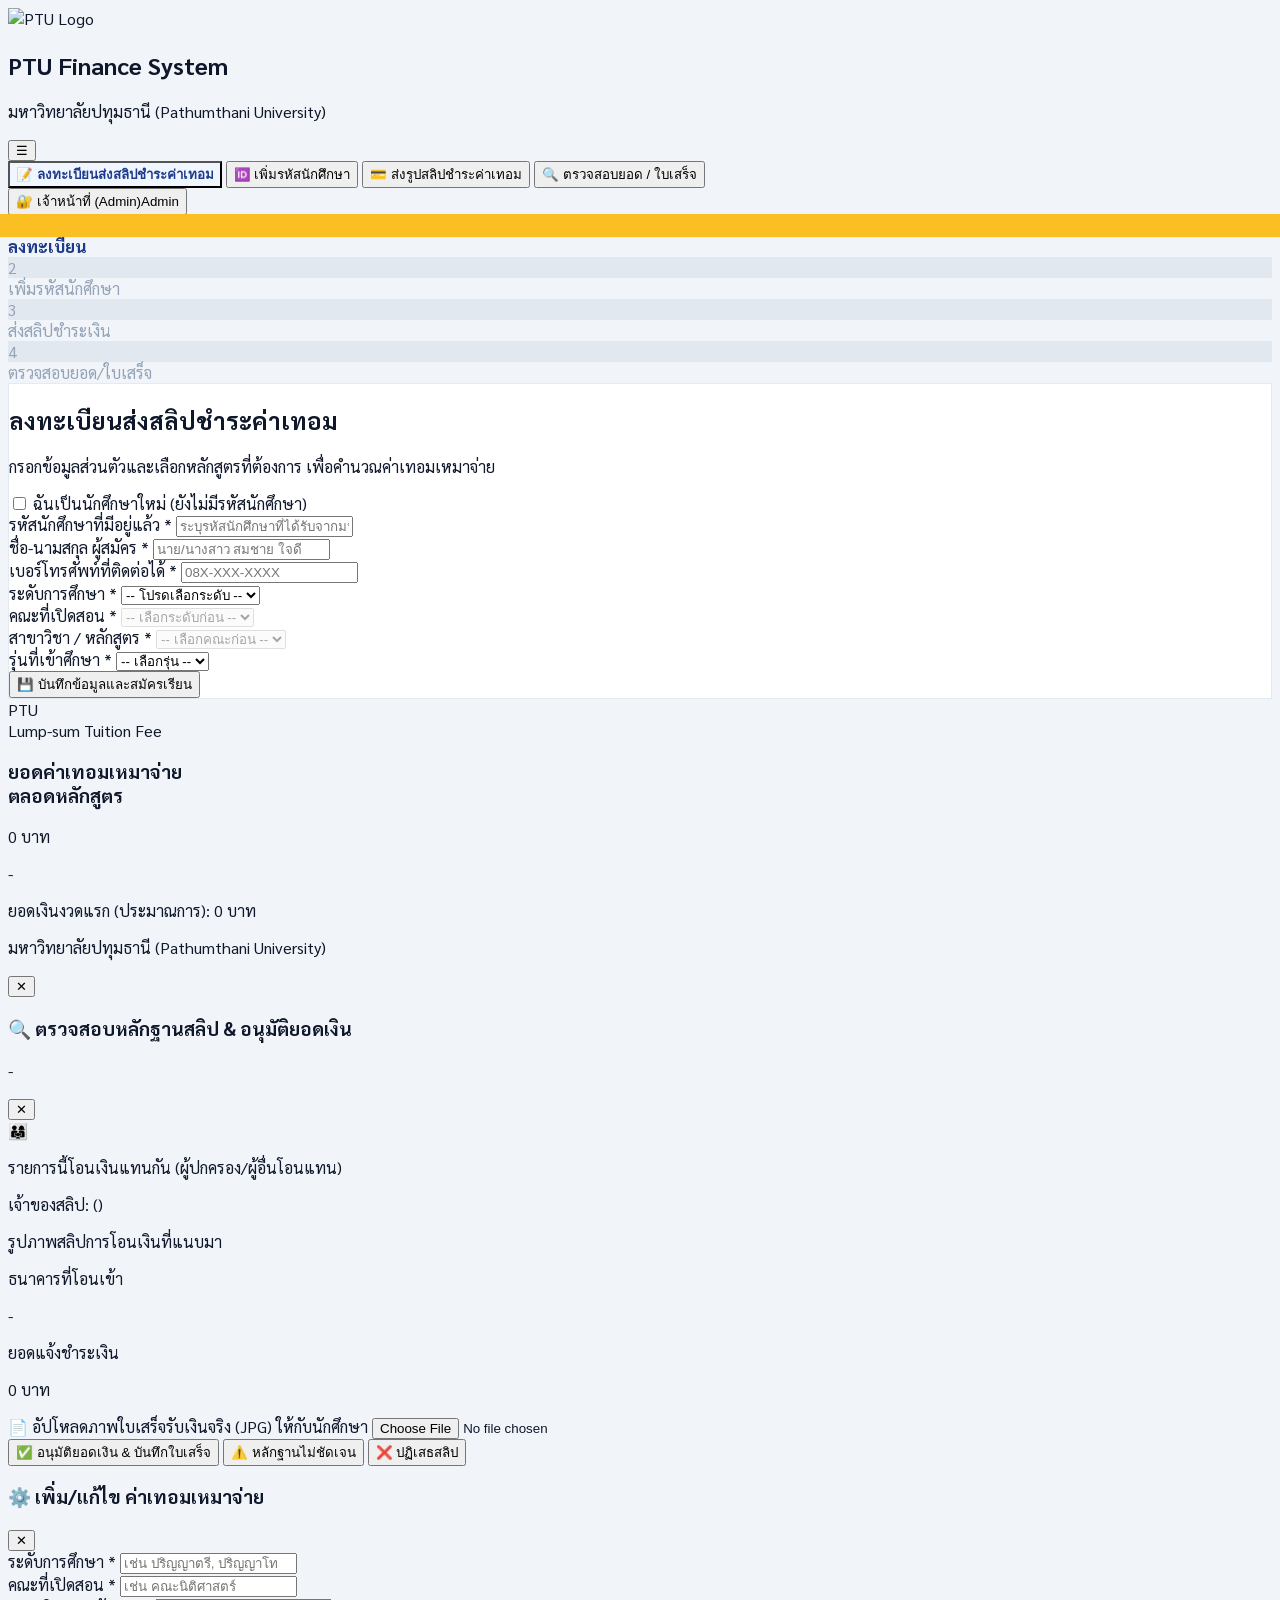
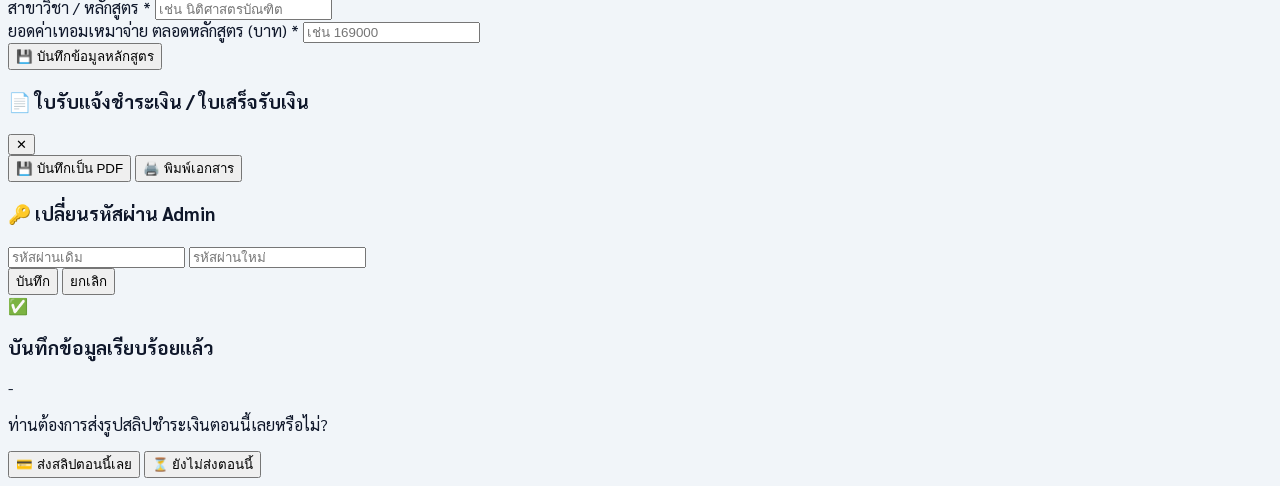
==== app.html @ 7a2fe53b "Create app.html" ====
<!DOCTYPE html>
<html lang="th">
<head>
  <script src="gsrun.js"></script>
  <meta charset="UTF-8">
  <meta name="viewport" content="width=device-width, initial-scale=1.0">
  <title>PTU Finance - ระบบบริหารจัดการค่าเทอม มหาวิทยาลัยปทุมธานี</title>
  <script src="https://cdn.tailwindcss.com"></script>
  <link href="https://fonts.googleapis.com/css2?family=Sarabun:wght@300;400;500;600;700;800&display=swap" rel="stylesheet">
  <style>
    body { font-family: 'Sarabun', sans-serif; background-color: #f1f5f9; color: #0f172a; }
    .nav-active { background-color: #eff6ff; color: #1e3a8a; font-weight: 800; }
    .step-circle { background: #e2e8f0; border-color: #e2e8f0; color: #94a3b8; }
    .step-label { color: #94a3b8; }
    .step-line { background: #e2e8f0; }
    .step-item.step-done .step-circle { background: #1e3a8a; border-color: #1e3a8a; color: #fff; }
    .step-item.step-done .step-label { color: #1e3a8a; }
    .step-item.step-done + .step-line { background: #1e3a8a; }
    .step-item.step-active .step-circle { background: #fbbf24; border-color: #fbbf24; color: #1e293b; transform: scale(1.1); }
    .step-item.step-active .step-label { color: #1e3a8a; font-weight: 900; }
    .glass-effect { background: rgba(255, 255, 255, 0.95); backdrop-filter: blur(12px); border: 1px solid rgba(226, 232, 240, 0.9); }
    .tab-content { display: none; }
    .tab-content.active { display: block; }
    .admin-subtab { display: none; }
    .admin-subtab.active { display: block; }
    /* Custom Scrollbars */
    ::-webkit-scrollbar { width: 6px; height: 6px; }
    ::-webkit-scrollbar-track { background: #f1f5f9; }
    ::-webkit-scrollbar-thumb { background: #cbd5e1; border-radius: 9999px; }
    ::-webkit-scrollbar-thumb:hover { background: #94a3b8; }
    /* Print (พิมพ์เอกสาร): พิมพ์เฉพาะ #print-area เท่านั้น ส่วนอื่นใช้ display:none
       เพื่อไม่ให้เหลือพื้นที่ว่างจนล้นไปหน้าที่ 2 (สาเหตุของปัญหาพิมพ์ซ้ำ/2 แผ่น) */
    #print-area { display: none; }
    @media print {
      body > *:not(#print-area) { display: none !important; }
      #print-area { display: block !important; }
    }
  </style>
  <script src="https://cdnjs.cloudflare.com/ajax/libs/html2canvas/1.4.1/html2canvas.min.js"></script>
  <script src="https://cdnjs.cloudflare.com/ajax/libs/jspdf/2.5.1/jspdf.umd.min.js"></script>
</head>
<body class="min-h-screen pb-16 flex flex-col justify-between">

  <!-- NAVIGATION BAR -->
  <nav class="bg-[#1e3a8a] text-white sticky top-0 z-40 shadow-xl border-b border-blue-900">
    <div class="max-w-7xl mx-auto px-4 md:px-6 py-4">
      <div class="flex justify-between items-center gap-4">
        <div class="flex items-center gap-4 cursor-pointer shrink-0 min-w-0" onclick="switchTab('reg')">
          <div class="bg-white p-0.5 rounded-2xl shadow-lg w-14 h-14 sm:w-16 sm:h-16 md:w-20 md:h-20 flex items-center justify-center overflow-hidden shrink-0">
            <img src="https://drive.google.com/thumbnail?id=1Hpv6E8GYSJrSKh2W8obbDp5cGuD-dOIj&sz=w400" alt="PTU Logo" class="w-full h-full object-cover">
          </div>
          <div class="text-left min-w-0">
            <h1 class="font-black text-[15px] sm:text-[18px] md:text-[26px] leading-tight tracking-tight uppercase truncate">PTU Finance System</h1>
            <p class="text-[8px] sm:text-[9px] md:text-[12px] text-blue-200 tracking-widest uppercase font-bold mt-1 truncate">มหาวิทยาลัยปทุมธานี (Pathumthani University)</p>
          </div>
        </div>

        <div class="flex items-center gap-2 sm:gap-3 shrink-0">
          <!-- ปุ่มเมนูกลม: จุดเดียวรวมทุกเมนู (ลงทะเบียน/เพิ่มรหัส/ส่งสลิป/ตรวจสอบยอด) ใช้ทุกขนาดจอ -->
          <div class="relative">
            <button onclick="toggleNavMenu()" id="navMenuToggle" class="w-11 h-11 sm:w-12 sm:h-12 rounded-full bg-white/10 hover:bg-white/20 text-white text-xl flex items-center justify-center transition-all active:scale-95 border border-white/20" aria-label="เปิด/ปิดเมนู" aria-haspopup="true" aria-expanded="false">
              ☰
            </button>

            <!-- Dropdown panel -->
            <div id="navMenu" class="hidden absolute right-0 mt-3 w-72 bg-white rounded-2xl shadow-2xl border border-slate-200 overflow-hidden text-slate-800 z-50">
              <button onclick="switchTab('reg')" id="btn-reg" class="w-full text-left px-5 py-3.5 flex items-center gap-3 text-sm font-bold hover:bg-blue-50 transition-all nav-active">
                <span class="text-lg">📝</span> ลงทะเบียนส่งสลิปชำระค่าเทอม
              </button>
              <button onclick="switchTab('link')" id="btn-link" class="w-full text-left px-5 py-3.5 flex items-center gap-3 text-sm font-bold hover:bg-blue-50 transition-all border-t border-slate-100">
                <span class="text-lg">🆔</span> เพิ่มรหัสนักศึกษา
              </button>
              <button onclick="switchTab('pay')" id="btn-pay" class="w-full text-left px-5 py-3.5 flex items-center gap-3 text-sm font-bold hover:bg-blue-50 transition-all border-t border-slate-100">
                <span class="text-lg">💳</span> ส่งรูปสลิปชำระค่าเทอม
              </button>
              <button onclick="switchTab('balance')" id="btn-balance" class="w-full text-left px-5 py-3.5 flex items-center gap-3 text-sm font-bold hover:bg-blue-50 transition-all border-t border-slate-100">
                <span class="text-lg">🔍</span> ตรวจสอบยอด / ใบเสร็จ
              </button>
            </div>
          </div>

          <button onclick="switchTab('admin')" id="btn-admin" class="px-3 sm:px-4 py-2.5 bg-amber-400 text-blue-950 rounded-xl font-black text-[12px] sm:text-[13px] shadow-lg hover:bg-amber-300 active:scale-95 transition-all whitespace-nowrap">
            🔐 <span class="hidden xs:inline">เจ้าหน้าที่ (Admin)</span><span class="xs:hidden">Admin</span>
          </button>
        </div>
      </div>
    </div>
  </nav>

  <!-- TOAST NOTIFICATION CONTAINER -->
  <div id="toast-container" class="fixed top-20 right-4 z-50 space-y-2 pointer-events-none max-w-md w-full px-4"></div>

  <!-- MAIN CONTAINER -->
  <main class="max-w-7xl mx-auto px-4 mt-8 flex-1 w-full">

    <!-- STEP INDICATOR: แสดงลำดับขั้นตอนของฝั่งนักศึกษา (ซ่อนในหน้า Admin) -->
    <div id="stepIndicator" class="max-w-3xl mx-auto mb-8 flex items-center justify-between gap-1 md:gap-2">
      <div class="step-item flex-1 flex flex-col items-center text-center gap-1.5 cursor-pointer" onclick="switchTab('reg')" data-step="reg">
        <div class="step-circle w-8 h-8 md:w-9 md:h-9 rounded-full flex items-center justify-center font-black text-xs md:text-sm border-2 transition-all">1</div>
        <span class="step-label text-[10px] md:text-[11px] font-bold leading-tight">ลงทะเบียน</span>
      </div>
      <div class="step-line flex-1 h-0.5 mb-5 md:mb-6 transition-all"></div>
      <div class="step-item flex-1 flex flex-col items-center text-center gap-1.5 cursor-pointer" onclick="switchTab('link')" data-step="link">
        <div class="step-circle w-8 h-8 md:w-9 md:h-9 rounded-full flex items-center justify-center font-black text-xs md:text-sm border-2 transition-all">2</div>
        <span class="step-label text-[10px] md:text-[11px] font-bold leading-tight">เพิ่มรหัสนักศึกษา</span>
      </div>
      <div class="step-line flex-1 h-0.5 mb-5 md:mb-6 transition-all"></div>
      <div class="step-item flex-1 flex flex-col items-center text-center gap-1.5 cursor-pointer" onclick="switchTab('pay')" data-step="pay">
        <div class="step-circle w-8 h-8 md:w-9 md:h-9 rounded-full flex items-center justify-center font-black text-xs md:text-sm border-2 transition-all">3</div>
        <span class="step-label text-[10px] md:text-[11px] font-bold leading-tight">ส่งสลิปชำระเงิน</span>
      </div>
      <div class="step-line flex-1 h-0.5 mb-5 md:mb-6 transition-all"></div>
      <div class="step-item flex-1 flex flex-col items-center text-center gap-1.5 cursor-pointer" onclick="switchTab('balance')" data-step="balance">
        <div class="step-circle w-8 h-8 md:w-9 md:h-9 rounded-full flex items-center justify-center font-black text-xs md:text-sm border-2 transition-all">4</div>
        <span class="step-label text-[10px] md:text-[11px] font-bold leading-tight">ตรวจสอบยอด/ใบเสร็จ</span>
      </div>
    </div>

    <!-- SECTION 1: REGISTRATION & FEE CALCULATOR -->
    <div id="tab-reg" class="tab-content active transition-all duration-300">
      <div class="grid grid-cols-1 lg:grid-cols-3 gap-8">

        <!-- Registration Form -->
        <div class="lg:col-span-2 glass-effect p-6 md:p-8 rounded-3xl shadow-xl space-y-6">
          <div class="border-l-4 border-blue-800 pl-4">
            <h2 class="text-2xl font-black text-blue-950 leading-tight">ลงทะเบียนส่งสลิปชำระค่าเทอม</h2>
            <p class="text-xs text-slate-500 font-medium mt-1">กรอกข้อมูลส่วนตัวและเลือกหลักสูตรที่ต้องการ เพื่อคำนวณค่าเทอมเหมาจ่าย</p>
          </div>

          <!-- NEW STUDENT STATUS TOGGLE + MANUAL STUDENT ID -->
          <div class="space-y-3">
            <label class="flex items-center gap-3 p-3 bg-amber-50 rounded-2xl border-2 border-amber-200 cursor-pointer transition-all">
              <input type="checkbox" id="reg_is_new_student" onchange="toggleNewStudentId()" class="w-4 h-4 accent-blue-800 rounded">
              <span class="text-xs font-black text-slate-700">ฉันเป็นนักศึกษาใหม่ (ยังไม่มีรหัสนักศึกษา)</span>
            </label>

            <div id="reg_sid_box" class="space-y-1.5">
              <label class="text-xs font-black text-slate-500 uppercase tracking-wider">รหัสนักศึกษาที่มีอยู่แล้ว *</label>
              <input type="text" id="reg_sid" placeholder="ระบุรหัสนักศึกษาที่ได้รับจากมหาวิทยาลัย" class="w-full px-4 py-3 rounded-2xl border border-slate-200 bg-slate-50 focus:bg-white font-bold outline-none focus:ring-2 focus:ring-blue-800 transition-all text-sm">
            </div>
          </div>

          <div class="grid grid-cols-1 md:grid-cols-2 gap-6">
            <!-- 1. Full Name -->
            <div class="space-y-1.5">
              <label class="text-xs font-black text-slate-500 uppercase tracking-wider">ชื่อ-นามสกุล ผู้สมัคร *</label>
              <input type="text" id="reg_name" placeholder="นาย/นางสาว สมชาย ใจดี" class="w-full px-4 py-3 rounded-2xl border border-slate-200 bg-slate-50 focus:bg-white font-bold outline-none focus:ring-2 focus:ring-blue-800 transition-all text-sm">
            </div>

            <!-- 2. Phone Number -->
            <div class="space-y-1.5">
              <label class="text-xs font-black text-slate-500 uppercase tracking-wider">เบอร์โทรศัพท์ที่ติดต่อได้ *</label>
              <input type="tel" id="reg_phone" placeholder="08X-XXX-XXXX" class="w-full px-4 py-3 rounded-2xl border border-slate-200 bg-slate-50 focus:bg-white font-bold outline-none focus:ring-2 focus:ring-blue-800 transition-all text-sm">
            </div>

            <!-- 3. Academic Level -->
            <div class="space-y-1.5">
              <label class="text-xs font-black text-slate-500 uppercase tracking-wider">ระดับการศึกษา *</label>
              <select id="sel_level" onchange="updateFaculties()" class="w-full px-4 py-3 rounded-2xl bg-slate-50 focus:bg-white border border-slate-200 font-bold text-blue-950 outline-none focus:ring-2 focus:ring-blue-800 transition-all text-sm">
                <option value="">-- โปรดเลือกระดับ --</option>
              </select>
            </div>

            <!-- 4. Faculty -->
            <div class="space-y-1.5">
              <label class="text-xs font-black text-slate-500 uppercase tracking-wider">คณะที่เปิดสอน *</label>
              <select id="sel_fac" disabled onchange="updateMajors()" class="w-full px-4 py-3 rounded-2xl bg-slate-50 border border-slate-200 font-bold text-blue-950 disabled:opacity-50 outline-none focus:ring-2 focus:ring-blue-800 transition-all text-sm">
                <option value="">-- เลือกระดับก่อน --</option>
              </select>
            </div>

            <!-- 5. Major / Course -->
            <div class="space-y-1.5">
              <label class="text-xs font-black text-slate-500 uppercase tracking-wider">สาขาวิชา / หลักสูตร *</label>
              <select id="sel_major" disabled onchange="displayFee()" class="w-full px-4 py-3 rounded-2xl bg-slate-50 border border-slate-200 font-bold text-blue-950 disabled:opacity-50 outline-none focus:ring-2 focus:ring-blue-800 transition-all text-sm">
                <option value="">-- เลือกคณะก่อน --</option>
              </select>
            </div>

            <!-- 6. Batch / รุ่น -->
            <div class="space-y-1.5">
              <label class="text-xs font-black text-slate-500 uppercase tracking-wider">รุ่นที่เข้าศึกษา *</label>
              <select id="reg_batch" class="batch-select w-full px-4 py-3 rounded-2xl bg-slate-50 border border-slate-200 font-bold text-blue-950 outline-none focus:ring-2 focus:ring-blue-800 transition-all text-sm">
                <option value="">-- เลือกรุ่น --</option>
              </select>
            </div>

          </div>

          <button id="btn_register" onclick="handleRegistration()" class="w-full bg-[#1e3a8a] text-white py-4 rounded-2xl font-black text-base shadow-lg hover:bg-blue-900 active:scale-[0.99] transition-all flex justify-center items-center gap-2 disabled:opacity-60 disabled:cursor-not-allowed">
            <span id="btn_register_label">💾 บันทึกข้อมูลและสมัครเรียน</span>
          </button>
        </div>

        <!-- Summary Fee Card -->
        <div class="space-y-6">
          <div class="bg-gradient-to-br from-amber-400 via-amber-500 to-amber-600 p-8 rounded-3xl shadow-xl text-blue-950 text-center relative overflow-hidden flex flex-col justify-between border-4 border-white min-h-[360px]">
            <div class="absolute -right-6 -top-6 text-8xl opacity-10 font-black italic pointer-events-none">PTU</div>
            <div>
              <span class="inline-block bg-blue-950/10 px-3 py-1 rounded-full text-[11px] font-black uppercase tracking-wider mb-3">Lump-sum Tuition Fee</span>
              <h3 class="text-xl font-black leading-snug">ยอดค่าเทอมเหมาจ่าย<br>ตลอดหลักสูตร</h3>
            </div>

            <div class="my-6">
              <div class="flex items-baseline justify-center gap-2">
                <span id="txt_fee" class="text-5xl md:text-6xl font-black tracking-tight">0</span>
                <span class="text-lg font-bold">บาท</span>
              </div>
              <p id="txt_selected_program" class="text-xs font-bold text-blue-950/80 mt-2 min-h-[1.5rem]">-</p>
            </div>

            <div class="pt-4 border-t border-blue-950/20 text-left space-y-1">
              <div class="flex justify-between text-xs font-bold text-blue-950/80">
                <span>ยอดเงินงวดแรก (ประมาณการ):</span>
                <span id="txt_first_installment">0 บาท</span>
              </div>
              <p class="text-[10px] text-blue-950/70 text-center pt-2 font-semibold">มหาวิทยาลัยปทุมธานี (Pathumthani University)</p>
            </div>
          </div>
        </div>
      </div>
    </div>

    <!-- SECTION 2: PAYMENT & SLIP UPLOAD (IMPROVED ON-BEHALF-OF PAYMENT FLOW) -->
    <div id="tab-pay" class="tab-content transition-all duration-300 max-w-3xl mx-auto">
      <div class="glass-effect rounded-3xl shadow-2xl overflow-hidden border border-slate-200">
        <div class="bg-[#1e3a8a] p-6 text-center text-white">
          <h2 class="text-2xl font-black">💳 แจ้งโอนเงินชำระค่าเทอม</h2>
          <p class="text-blue-200 text-xs mt-1 font-medium">รองรับทั้งการโอนด้วยตนเอง และการโอนแทนโดยผู้ปกครอง / ญาติ</p>
        </div>

        <div class="p-6 md:p-8 space-y-6">

          <!-- 1. PAYMENT TYPE TOGGLE (โอนด้วยตนเอง vs โอนแทนกัน) -->
          <div class="bg-blue-50/80 p-4 rounded-2xl border border-blue-200 space-y-3">
            <label class="text-xs font-black text-blue-950 uppercase tracking-wider block">
              👤 รูปแบบการโอนเงิน (โปรดเลือก) *
            </label>
            <div class="grid grid-cols-1 sm:grid-cols-2 gap-3">
              <label class="flex items-center gap-3 p-3 bg-white rounded-xl border-2 border-transparent hover:border-blue-300 cursor-pointer transition-all shadow-sm has-[:checked]:border-blue-800 has-[:checked]:bg-blue-50">
                <input type="radio" name="pay_type" value="self" checked onchange="togglePayerType()" class="w-4 h-4 text-blue-800 focus:ring-blue-800">
                <div>
                  <p class="text-xs font-black text-blue-950">🙋‍♂️ โอนด้วยบัญชีตนเอง</p>
                  <p class="text-[10px] text-slate-500 font-medium">ชื่อเจ้าของสลิปตรงกับชื่อนักศึกษา</p>
                </div>
              </label>

              <label class="flex items-center gap-3 p-3 bg-white rounded-xl border-2 border-transparent hover:border-amber-400 cursor-pointer transition-all shadow-sm has-[:checked]:border-amber-500 has-[:checked]:bg-amber-50">
                <input type="radio" name="pay_type" value="on_behalf" onchange="togglePayerType()" class="w-4 h-4 text-amber-600 focus:ring-amber-500">
                <div>
                  <p class="text-xs font-black text-amber-950">👨‍👩‍👧 โอนแทนนักศึกษา</p>
                  <p class="text-[10px] text-amber-800 font-medium">ผู้ปกครอง / ญาติ / นายจ้าง โอนให้</p>
                </div>
              </label>
            </div>
          </div>

          <!-- 2. PAYER DETAILS (แสดงเมื่อเลือกโอนแทน) -->
          <div id="payer_on_behalf_box" class="hidden bg-amber-50 rounded-2xl p-4 border border-amber-200 space-y-3">
            <div class="flex items-center gap-2 text-amber-900 font-black text-xs">
              <span>ℹ️</span>
              <span>คำแนะนำ: เพื่อให้เจ้าหน้าที่ตัดยอดได้ถูกต้อง กรุณาระบุชื่อผู้โอนในสลิป</span>
            </div>
            <div class="grid grid-cols-1 sm:grid-cols-2 gap-3">
              <div class="space-y-1">
                <label class="text-[11px] font-black text-amber-950 uppercase">ชื่อเจ้าของบัญชีผู้โอน (ตามสลิป) *</label>
                <input type="text" id="pay_payer_name" placeholder="นาย/นาง/นางสาว (ตามสลิปโอน)" class="w-full px-3.5 py-2.5 rounded-xl bg-white border border-amber-300 font-bold text-xs outline-none focus:ring-2 focus:ring-amber-500">
              </div>
              <div class="space-y-1">
                <label class="text-[11px] font-black text-amber-950 uppercase">ความสัมพันธ์กับนักศึกษา *</label>
                <select id="pay_payer_relation" class="w-full px-3.5 py-2.5 rounded-xl bg-white border border-amber-300 font-bold text-xs outline-none focus:ring-2 focus:ring-amber-500">
                  <option value="ผู้ปกครอง (บิดา/มารดา)">ผู้ปกครอง (บิดา/มารดา)</option>
                  <option value="ญาติ / พี่น้อง">ญาติ / พี่น้อง</option>
                  <option value="นายจ้าง / สถานประกอบการ">นายจ้าง / สถานประกอบการ</option>
                  <option value="เพื่อน / อื่นๆ">เพื่อน / อื่นๆ</option>
                </select>
              </div>
            </div>
          </div>

          <!-- 3. STUDENT IDENTIFICATION & DETAILS (ดึงและระบุ คณะ/สาขา/ระดับชั้น) -->
          <div class="space-y-4 border-t pt-4">
            <div class="border-l-4 border-blue-800 pl-3">
              <h3 class="text-sm font-black text-blue-950">🎓 ข้อมูลนักศึกษาผู้ได้รับยอดเงิน</h3>
              <p class="text-[11px] text-slate-500 font-medium">กรอกรหัสหรือชื่อ เพื่อดึงข้อมูลระดับการศึกษา คณะ และสาขาอัตโนมัติ</p>
            </div>

            <div class="grid grid-cols-1 md:grid-cols-2 gap-4">
              <div class="space-y-1.5">
                <label class="text-xs font-black text-blue-950 uppercase tracking-wider">รหัสนักศึกษา หรือ ชื่อ-นามสกุล *</label>
                <input type="text" id="pay_name_id" placeholder="เช่น STU-1001 หรือ สมชาย ใจดี" class="w-full px-4 py-3 rounded-2xl bg-white border border-slate-300 font-bold text-slate-800 outline-none focus:ring-2 focus:ring-blue-800 text-sm">
              </div>

              <div class="space-y-1.5">
                <label class="text-xs font-black text-blue-950 uppercase tracking-wider">เบอร์โทรศัพท์ที่เคยแจ้งไว้ *</label>
                <input type="tel" id="pay_phone" placeholder="08X-XXX-XXXX" class="w-full px-4 py-3 rounded-2xl bg-white border border-slate-300 font-bold text-slate-800 outline-none focus:ring-2 focus:ring-blue-800 text-sm">
              </div>
            </div>

            <!-- ระดับการศึกษา / คณะ / สาขา / รุ่น (ระบุ/ยืนยันด้วยตนเอง) -->
            <div class="grid grid-cols-1 md:grid-cols-2 gap-4">
              <div class="space-y-1.5">
                <label class="text-xs font-black text-blue-950 uppercase tracking-wider">ระดับการศึกษา *</label>
                <select id="pay_level" onchange="updatePayFaculties()" class="w-full px-4 py-3 rounded-2xl bg-white border border-slate-300 font-bold text-slate-800 outline-none focus:ring-2 focus:ring-blue-800 text-sm">
                  <option value="">-- โปรดเลือกระดับ --</option>
                </select>
              </div>

              <div class="space-y-1.5">
                <label class="text-xs font-black text-blue-950 uppercase tracking-wider">คณะ *</label>
                <select id="pay_fac" disabled onchange="updatePayMajors()" class="w-full px-4 py-3 rounded-2xl bg-white border border-slate-300 font-bold text-slate-800 disabled:opacity-50 outline-none focus:ring-2 focus:ring-blue-800 text-sm">
                  <option value="">-- เลือกระดับก่อน --</option>
                </select>
              </div>

              <div class="space-y-1.5">
                <label class="text-xs font-black text-blue-950 uppercase tracking-wider">สาขา *</label>
                <select id="pay_major" disabled class="w-full px-4 py-3 rounded-2xl bg-white border border-slate-300 font-bold text-slate-800 disabled:opacity-50 outline-none focus:ring-2 focus:ring-blue-800 text-sm">
                  <option value="">-- เลือกคณะก่อน --</option>
                </select>
              </div>

              <div class="space-y-1.5">
                <label class="text-xs font-black text-blue-950 uppercase tracking-wider">รุ่น *</label>
                <select id="pay_batch" class="batch-select w-full px-4 py-3 rounded-2xl bg-white border border-slate-300 font-bold text-slate-800 outline-none focus:ring-2 focus:ring-blue-800 text-sm">
                  <option value="">-- เลือกรุ่น --</option>
                </select>
              </div>
            </div>

            <!-- MATCHED STUDENT CONFIRMATION CARD (แสดงข้อมูล คณะ/สาขา/ระดับชั้น/ชั้นปี) -->
            <div id="matched_student_badge" class="hidden bg-emerald-50 text-emerald-950 p-4 rounded-2xl border-2 border-emerald-300 space-y-2">
              <div class="flex justify-between items-center border-b border-emerald-200 pb-2">
                <div class="flex items-center gap-2">
                  <span class="bg-emerald-600 text-white text-[10px] font-black px-2 py-0.5 rounded-md">ยืนยันตัวตนแล้ว</span>
                  <span id="matched_student_name" class="font-black text-sm"></span>
                </div>
                <span id="matched_student_balance" class="font-black text-emerald-700 text-xs"></span>
              </div>

              <div class="grid grid-cols-2 md:grid-cols-4 gap-2 text-[11px] font-bold text-slate-700 pt-1">
                <div>
                  <span class="text-slate-400 block text-[9px] uppercase font-bold">ระดับการศึกษา:</span>
                  <span id="matched_student_level" class="text-blue-950">-</span>
                </div>
                <div>
                  <span class="text-slate-400 block text-[9px] uppercase font-bold">คณะ:</span>
                  <span id="matched_student_fac" class="text-blue-950">-</span>
                </div>
                <div>
                  <span class="text-slate-400 block text-[9px] uppercase font-bold">สาขาวิชา:</span>
                  <span id="matched_student_major" class="text-blue-950">-</span>
                </div>
                <div>
                  <span class="text-slate-400 block text-[9px] uppercase font-bold">ชั้นปี:</span>
                  <span id="matched_student_year" class="text-blue-950">-</span>
                </div>
              </div>
            </div>
          </div>

          <!-- 4. TRANSFER BANK, AMOUNT & DATE -->
          <div class="grid grid-cols-1 md:grid-cols-2 gap-4 border-t pt-4">
            <div class="space-y-1.5">
              <label class="text-xs font-black text-slate-500 uppercase tracking-wider">ธนาคารที่โอนเข้า *</label>
              <select id="pay_bank" class="w-full px-4 py-3 rounded-2xl bg-slate-50 border border-slate-200 font-bold text-blue-950 outline-none focus:ring-2 focus:ring-blue-800 text-sm">
                <option value="กสิกรไทย (KBank)">ธนาคารกสิกรไทย (KBank)</option>
                <option value="ไทยพาณิชย์ (SCB)">ธนาคารไทยพาณิชย์ (SCB)</option>
                <option value="กรุงไทย (KTB)">ธนาคารกรุงไทย (KTB)</option>
                <option value="ออมสิน (GSB)">ธนาคารออมสิน (GSB)</option>
                <option value="กรุงเทพ (BBL)">ธนาคารกรุงเทพ (BBL)</option>
              </select>
            </div>

            <div class="space-y-1.5">
              <label class="text-xs font-black text-slate-500 uppercase tracking-wider">วัน/เดือน/ปี ที่โอนเงิน *</label>
              <input type="date" id="pay_transfer_date" class="w-full px-4 py-3 rounded-2xl bg-slate-50 border border-slate-200 font-bold text-blue-950 outline-none focus:ring-2 focus:ring-blue-800 text-sm">
            </div>

            <div class="space-y-1.5 md:col-span-2">
              <label class="text-xs font-black text-slate-500 uppercase tracking-wider">ยอดเงินที่ชำระจริง (บาท) *</label>
              <input type="text" inputmode="decimal" id="pay_amount" oninput="formatPayAmount()" placeholder="ระบุยอดเงินตามสลิป" class="w-full px-4 py-3 rounded-2xl bg-slate-50 border border-slate-200 font-bold text-blue-950 outline-none focus:ring-2 focus:ring-blue-800 text-sm">
              <p id="pay_amount_thai" class="text-[11px] font-bold text-blue-800 pl-1 min-h-[14px]"></p>
            </div>
          </div>

          <!-- 5. DOUBLE SLIP UPLOAD SECTION -->
          <div class="space-y-3 border-t pt-4">
            <label class="text-xs font-black text-slate-500 uppercase tracking-wider block">
              แนบสลิปการโอนเงิน (แนบได้สูงสุด 2 สลิป) *
            </label>

            <div class="grid grid-cols-1 md:grid-cols-2 gap-4">
              <!-- Slip 1 (Required) -->
              <div class="border-2 border-dashed border-slate-300 rounded-2xl p-4 text-center hover:border-blue-600 transition-all bg-slate-50/50 relative">
                <span class="text-[10px] font-black text-blue-800 bg-blue-100 px-2 py-0.5 rounded-full uppercase block mb-2 w-max mx-auto">สลิปใบที่ 1 (จำเป็น)</span>
                <input type="file" id="slip_file_1" accept="image/*" class="hidden" onchange="previewSlip(1)">
                <label for="slip_file_1" class="cursor-pointer block">
                  <div id="slip_preview_1" class="h-32 flex flex-col items-center justify-center text-slate-400">
                    <span class="text-3xl mb-1">📷</span>
                    <span class="text-xs font-bold text-slate-500">คลิกเพื่อเลือกสลิป 1</span>
                  </div>
                </label>
              </div>

              <!-- Slip 2 (Optional) -->
              <div class="border-2 border-dashed border-slate-300 rounded-2xl p-4 text-center hover:border-blue-600 transition-all bg-slate-50/50 relative">
                <span class="text-[10px] font-black text-slate-600 bg-slate-200 px-2 py-0.5 rounded-full uppercase block mb-2 w-max mx-auto">สลิปใบที่ 2 (ตัวเลือก)</span>
                <input type="file" id="slip_file_2" accept="image/*" class="hidden" onchange="previewSlip(2)">
                <label for="slip_file_2" class="cursor-pointer block">
                  <div id="slip_preview_2" class="h-32 flex flex-col items-center justify-center text-slate-400">
                    <span class="text-3xl mb-1">📷</span>
                    <span class="text-xs font-bold text-slate-500">คลิกเพื่อเลือกสลิป 2 (ถ้ามี)</span>
                  </div>
                </label>
              </div>
            </div>
          </div>

          <button id="btn_pay_submit" onclick="handlePaymentSubmit()" class="w-full bg-emerald-600 hover:bg-emerald-700 text-white py-4 rounded-2xl font-black text-base shadow-xl active:scale-[0.99] transition-all flex items-center justify-center gap-2 disabled:opacity-60 disabled:cursor-not-allowed">
            <span id="btn_pay_submit_label">🚀 ยืนยันการแจ้งชำระเงิน และออกใบรับแจ้งชำระเงิน (ชั่วคราว)</span>
          </button>
        </div>
      </div>
    </div>

    <!-- SECTION: LINK STUDENT ID LATER (สำหรับผู้ที่ลงทะเบียนไว้ก่อน ยังไม่มีรหัส แล้วเพิ่งได้รับรหัสนักศึกษา) -->
    <div id="tab-link" class="tab-content transition-all duration-300 max-w-3xl mx-auto">
      <div class="glass-effect p-6 md:p-8 rounded-3xl shadow-xl border border-slate-200 space-y-5">
        <div class="border-l-4 border-violet-600 pl-4 flex items-center gap-2">
          <span class="w-7 h-7 flex items-center justify-center bg-violet-600 text-white text-[11px] font-black rounded-lg">ID</span>
          <div>
            <h2 class="text-xl font-black text-blue-950">เพิ่มรหัสนักศึกษา</h2>
            <p class="text-xs text-slate-500 font-medium">กรณีนักศึกษาใหม่ที่ลงทะเบียนไว้ด้วยชื่อ-นามสกุล และได้รับรหัสนักศึกษาแล้ว</p>
          </div>
        </div>

        <div class="grid grid-cols-1 md:grid-cols-2 gap-4">
          <div class="space-y-1.5">
            <label class="text-xs font-black text-slate-500 uppercase tracking-wider">ระบุชื่อ-นามสกุล (ภาษาไทย) *</label>
            <input type="text" id="link_sid_name" oninput="autoMatchLinkStudent()" placeholder="ชื่อและนามสกุลที่ใช้สมัครตอนแรก" class="w-full px-4 py-3 rounded-2xl border border-slate-200 bg-slate-50 focus:bg-white font-bold outline-none focus:ring-2 focus:ring-blue-800 transition-all text-sm">
          </div>

          <div class="space-y-1.5">
            <label class="text-xs font-black text-slate-500 uppercase tracking-wider">รหัสนักศึกษาที่ได้รับใหม่ *</label>
            <input type="text" id="link_sid_new_id" placeholder="ระบุรหัส 6-10 หลัก" class="w-full px-4 py-3 rounded-2xl border border-slate-200 bg-slate-50 focus:bg-white font-bold outline-none focus:ring-2 focus:ring-blue-800 transition-all text-sm">
          </div>
        </div>

        <!-- AUTO-MATCH CONFIRMATION CARD -->
        <div id="link_sid_match_badge" class="hidden bg-emerald-50 text-emerald-950 p-4 rounded-2xl border-2 border-emerald-300 flex items-center justify-between gap-2">
          <div class="flex items-center gap-2">
            <span class="bg-emerald-600 text-white text-[10px] font-black px-2 py-0.5 rounded-md">พบข้อมูล</span>
            <span id="link_sid_match_name" class="font-black text-sm"></span>
          </div>
          <span id="link_sid_match_status" class="font-black text-emerald-700 text-[11px]"></span>
        </div>
        <div id="link_sid_nomatch_badge" class="hidden bg-red-50 text-red-800 p-3 rounded-2xl border-2 border-red-200 text-xs font-bold">
          ⚠️ ไม่พบชื่อนี้ในระบบ กรุณาตรวจสอบการสะกดชื่อ-นามสกุลให้ตรงกับตอนลงทะเบียน
        </div>

        <button onclick="handleLinkStudentId()" class="w-full bg-amber-500 hover:bg-amber-600 text-white py-4 rounded-2xl font-black text-base shadow-lg active:scale-[0.99] transition-all">
          บันทึกและผูกรหัส
        </button>
      </div>
    </div>

    <!-- SECTION 3: STUDENT BALANCE CHECK & RECEIPT PORTAL -->
    <div id="tab-balance" class="tab-content transition-all duration-300 max-w-4xl mx-auto space-y-6">
      <div class="glass-effect p-6 md:p-8 rounded-3xl shadow-xl border border-slate-200 space-y-6">
        <div class="border-l-4 border-blue-800 pl-4">
          <h2 class="text-2xl font-black text-blue-950">🔍 ตรวจสอบยอดค้างชำระ & ใบเสร็จรับเงิน</h2>
          <p class="text-xs text-slate-500 font-medium">ค้นหาด้วยชื่อผู้สมัคร หรือรหัสนักศึกษาเพื่อดูยอดเงินคงเหลือและใบเสร็จรับเงิน</p>
        </div>

        <div class="flex gap-2">
          <input type="text" id="balance_search_input" placeholder="ระบุชื่อ-นามสกุล หรือรหัสนักศึกษา..." class="flex-1 px-4 py-3 rounded-2xl bg-slate-50 border border-slate-200 font-bold outline-none focus:ring-2 focus:ring-blue-800 text-sm">
          <button onclick="checkStudentBalance()" class="bg-[#1e3a8a] text-white px-6 py-3 rounded-2xl font-black shadow-md hover:bg-blue-900 active:scale-95 transition-all text-sm">
            ค้นหาข้อมูล
          </button>
        </div>

        <div id="balance_result" class="hidden space-y-6">
          <!-- Student Summary Header -->
          <div id="balance_student_card" class="bg-gradient-to-r from-blue-900 to-slate-900 text-white p-6 rounded-2xl shadow-lg"></div>

          <!-- Transaction History Table -->
          <div>
            <h3 class="text-sm font-black text-slate-800 uppercase tracking-wider mb-3">📋 ประวัติการชำระเงิน & ใบเสร็จ</h3>
            <div class="overflow-x-auto rounded-2xl border border-slate-200">
              <table class="w-full text-left text-xs">
                <thead class="bg-slate-100 text-slate-600 font-black uppercase border-b">
                  <tr>
                    <th class="p-3.5">วันที่ / เวลา</th>
                    <th class="p-3.5">ผู้แจ้งโอน</th>
                    <th class="p-3.5">ธนาคาร</th>
                    <th class="p-3.5">ยอดเงินที่โอน</th>
                    <th class="p-3.5 text-center">สถานะ</th>
                    <th class="p-3.5 text-center">ใบเสร็จ</th>
                  </tr>
                </thead>
                <tbody id="balance_history_tbody" class="divide-y divide-slate-100 bg-white font-bold"></tbody>
              </table>
            </div>
          </div>
        </div>
      </div>
    </div>

    <!-- SECTION 4: ADMIN PANEL -->
    <div id="tab-admin" class="tab-content transition-all duration-300">

      <!-- Admin Login View -->
      <div id="admin_login_box" class="max-w-md mx-auto glass-effect p-8 rounded-3xl shadow-2xl border border-slate-200 space-y-6 text-center">
        <div class="w-16 h-16 bg-blue-900 text-amber-400 rounded-2xl flex items-center justify-center text-3xl font-black mx-auto shadow-inner">
          🔐
        </div>
        <div>
          <h2 class="text-xl font-black text-blue-950">เข้าสู่ระบบส่วนเจ้าหน้าที่</h2>
          <p class="text-xs text-slate-500 font-medium">จัดการข้อมูลค่าเทอม ตรวจสอบสลิป และออกใบเสร็จ</p>
        </div>

        <div class="space-y-4 text-left">
          <div class="space-y-1">
            <label class="text-xs font-black text-slate-500">Username</label>
            <input type="text" id="admin_user" autocomplete="off" placeholder="กรอก Username ของท่าน" class="w-full px-4 py-3 rounded-xl bg-slate-50 border border-slate-200 font-bold outline-none text-sm">
          </div>
          <div class="space-y-1">
            <label class="text-xs font-black text-slate-500">Password</label>
            <input type="password" id="admin_pass" autocomplete="off" placeholder="กรอก Password ของท่าน" class="w-full px-4 py-3 rounded-xl bg-slate-50 border border-slate-200 font-bold outline-none text-sm">
          </div>
          <button id="btn_admin_login" onclick="handleAdminLogin()" class="w-full bg-[#1e3a8a] text-white py-3.5 rounded-xl font-black text-sm shadow-lg hover:bg-blue-900 transition-all disabled:opacity-60 disabled:cursor-not-allowed">
            <span id="btn_admin_login_label">เข้าสู่ระบบ (Login)</span>
          </button>
        </div>
      </div>

      <!-- Admin Dashboard View -->
      <div id="admin_dashboard" class="hidden space-y-6">

        <!-- CONNECTION STATUS STRIP: บอกทันทีว่าหน้านี้กำลังต่อกับชีทไหน/ข้อมูลกี่แถว
             เพื่อตัดปัญหา "หน้าเว็บค้างคุยกับเวอร์ชันเก่า" ที่ทำให้ข้อมูลดูเหมือนหายไป -->
        <div id="sys_info_strip" class="bg-white border border-slate-200 rounded-2xl px-4 py-2.5 text-[11px] font-bold text-slate-500 flex flex-wrap items-center gap-x-4 gap-y-1">
          <span>⏳ กำลังตรวจสอบการเชื่อมต่อ...</span>
        </div>

        <!-- Admin Sub-Navigation Header -->
        <div class="bg-slate-900 text-white p-4 md:p-6 rounded-3xl shadow-xl flex flex-col md:flex-row justify-between items-center gap-4">
          <div class="flex items-center gap-3">
            <span id="admin_badge_name" class="bg-amber-400 text-slate-950 text-xs font-black px-3 py-1 rounded-lg uppercase">Admin</span>
            <div>
              <h2 class="text-lg font-black leading-none">ส่วนงานเจ้าหน้าที่การเงิน</h2>
              <p class="text-[10px] text-slate-400 font-medium mt-1">มหาวิทยาลัยปทุมธานี</p>
            </div>
          </div>

          <div class="flex flex-wrap items-center gap-2 text-xs">
            <button onclick="switchAdminSubtab('pending')" id="subbtn-pending" class="px-4 py-2 rounded-xl font-bold bg-blue-800 text-amber-300">
              📥 ตรวจสลิป (<span id="count_pending">0</span>)
            </button>
            <button onclick="switchAdminSubtab('config')" id="subbtn-config" class="px-4 py-2 rounded-xl font-bold bg-slate-800 text-slate-300 hover:text-white">
              ⚙️ จัดการค่าเทอมเหมาจ่าย
            </button>
            <button onclick="switchAdminSubtab('students')" id="subbtn-students" class="px-4 py-2 rounded-xl font-bold bg-slate-800 text-slate-300 hover:text-white">
              👥 รายชื่อนักศึกษา
            </button>
            <button onclick="openChangePasswordModal()" class="px-3 py-2 rounded-xl font-bold bg-slate-700 hover:bg-slate-600 text-xs">
              🔑 เปลี่ยนรหัส
            </button>
            <button onclick="handleAdminLogout()" class="px-3 py-2 rounded-xl font-bold bg-red-600 hover:bg-red-700 text-white text-xs">
              🚪 ออกจากระบบ
            </button>
          </div>
        </div>

        <!-- SUBTAB 1: PENDING SLIPS VERIFICATION -->
        <div id="adminsub-pending" class="admin-subtab active glass-effect rounded-3xl shadow-xl overflow-hidden p-6 space-y-4">
          <div class="flex flex-col md:flex-row justify-between items-start md:items-center gap-3">
            <h3 class="text-base font-black text-slate-800">รายการแจ้งชำระเงินที่รอการตรวจสอบ</h3>
            <input type="text" id="admin_pending_search" oninput="filterAdminPendingTable()" placeholder="ค้นหาชื่อ/รหัสนักศึกษา/ผู้โอน..." class="px-4 py-2 bg-slate-100 rounded-xl text-xs font-bold outline-none border border-slate-200 w-full md:w-72">
          </div>

          <div class="overflow-x-auto rounded-2xl border border-slate-200">
            <table class="w-full text-left text-xs">
              <thead class="bg-slate-800 text-white font-black uppercase">
                <tr>
                  <th class="p-3.5">วันที่แจ้ง</th>
                  <th class="p-3.5">นักศึกษา (คณะ/สาขา/ชั้นปี)</th>
                  <th class="p-3.5">รูปแบบ / ผู้โอนในสลิป</th>
                  <th class="p-3.5">ธนาคาร</th>
                  <th class="p-3.5">ยอดแจ้งโอน</th>
                  <th class="p-3.5 text-center">จัดการ</th>
                </tr>
              </thead>
              <tbody id="admin_pending_tbody" class="divide-y divide-slate-100 font-bold"></tbody>
            </table>
          </div>
        </div>

        <!-- SUBTAB 2: FEE CONFIGURATOR -->
        <div id="adminsub-config" class="admin-subtab glass-effect rounded-3xl shadow-xl p-6 space-y-6">
          <div class="flex flex-col md:flex-row justify-between items-start md:items-center gap-4 border-b pb-4">
            <div>
              <h3 class="text-lg font-black text-blue-950">⚙️ กำหนด/แก้ไข ยอดค่าเทอมเหมาจ่าย (สำหรับ Admin1)</h3>
              <p class="text-xs text-slate-500 font-medium">แก้ไขระดับการศึกษา คณะ สาขาวิชา และยอดเหมาจ่ายรวมได้ทันที — บันทึกลง Google Sheet จริง ไม่หายเมื่อรีเฟรช</p>
            </div>
            <button onclick="openFeeModal()" class="bg-emerald-600 hover:bg-emerald-700 text-white px-5 py-2.5 rounded-2xl text-xs font-black shadow-md transition-all flex items-center gap-1">
              ➕ เพิ่มหลักสูตร/ค่าเทอมใหม่
            </button>
          </div>

          <div class="overflow-x-auto rounded-2xl border border-slate-200">
            <table class="w-full text-left text-xs">
              <thead class="bg-slate-100 text-slate-700 font-black uppercase border-b">
                <tr>
                  <th class="p-3.5">ระดับการศึกษา</th>
                  <th class="p-3.5">คณะ</th>
                  <th class="p-3.5">สาขาวิชา / หลักสูตร</th>
                  <th class="p-3.5">ยอดค่าเทอมเหมาจ่าย</th>
                  <th class="p-3.5 text-center">เครื่องมือ</th>
                </tr>
              </thead>
              <tbody id="admin_fee_tbody" class="divide-y divide-slate-100 font-bold"></tbody>
            </table>
          </div>

          <!-- BATCH / รุ่น MANAGEMENT -->
          <div class="border-t pt-5 space-y-3">
            <div>
              <h3 class="text-lg font-black text-blue-950">📚 จัดการรุ่นการศึกษา (เพิ่ม/ลบ)</h3>
              <p class="text-xs text-slate-500 font-medium">รุ่นที่เพิ่มไว้จะไปแสดงในหน้าสมัครเรียนและหน้าแจ้งชำระเงินทันที</p>
            </div>
            <div class="flex flex-col sm:flex-row gap-2">
              <input type="text" id="new_batch_input" placeholder="เช่น 1/2570" class="flex-1 px-4 py-2.5 rounded-xl border border-slate-200 font-bold outline-none text-sm">
              <button onclick="addBatch()" class="bg-blue-900 hover:bg-blue-800 text-white px-5 py-2.5 rounded-xl text-xs font-black shadow-md transition-all">➕ เพิ่มรุ่น</button>
            </div>
            <div id="admin_batch_list" class="flex flex-wrap gap-2"></div>
          </div>
        </div>

        <!-- SUBTAB 3: STUDENT DIRECTORY -->
        <div id="adminsub-students" class="admin-subtab glass-effect rounded-3xl shadow-xl p-6 space-y-4">
          <div class="flex justify-between items-center">
            <h3 class="text-base font-black text-slate-800">รายชื่อนักศึกษาและยอดเงินคงเหลือ</h3>
            <input type="text" id="admin_student_search" onkeyup="filterAdminStudentsTable()" placeholder="ค้นหารายชื่อ..." class="px-4 py-2 bg-slate-100 rounded-xl text-xs font-bold outline-none border border-slate-200">
          </div>

          <div class="overflow-x-auto rounded-2xl border border-slate-200">
            <table class="w-full text-left text-xs">
              <thead class="bg-slate-100 text-slate-700 font-black uppercase border-b">
                <tr>
                  <th class="p-3.5">รหัส / ชื่อ-นามสกุล</th>
                  <th class="p-3.5">ระดับ / ชั้นปี</th>
                  <th class="p-3.5">คณะ / สาขาวิชา</th>
                  <th class="p-3.5">ยอดเต็ม</th>
                  <th class="p-3.5">ยอดค้างชำระ</th>
                  <th class="p-3.5 text-center">สถานะ</th>
                </tr>
              </thead>
              <tbody id="admin_students_tbody" class="divide-y divide-slate-100 font-bold"></tbody>
            </table>
          </div>
        </div>

      </div>
    </div>

  </main>

  <!-- IMAGE ZOOM LIGHTBOX (สำหรับขยายดูสลิป) -->
  <div id="imageZoomModal" onclick="closeImageZoom()" class="hidden fixed inset-0 z-[70] bg-black/90 backdrop-blur-sm flex items-center justify-center p-4 cursor-zoom-out">
    <button onclick="closeImageZoom()" class="absolute top-4 right-4 text-white bg-white/10 hover:bg-white/20 w-10 h-10 rounded-full text-xl font-black transition-all">✕</button>
    <img id="imageZoomTarget" src="" class="max-w-full max-h-full object-contain rounded-xl shadow-2xl">
  </div>

  <!-- SLIP INSPECTION & APPROVAL MODAL -->
  <div id="slipModal" class="hidden fixed inset-0 z-50 bg-slate-950/80 backdrop-blur-md flex items-center justify-center p-4 overflow-y-auto">
    <div class="bg-white rounded-3xl max-w-2xl w-full overflow-hidden shadow-2xl my-8 animate-in zoom-in-95 duration-200">
      <div class="p-4 md:p-6 border-b flex justify-between items-center bg-slate-900 text-white">
        <div>
          <h3 class="font-black text-base text-amber-400">🔍 ตรวจสอบหลักฐานสลิป & อนุมัติยอดเงิน</h3>
          <p class="text-xs text-slate-300" id="modal_student_info">-</p>
        </div>
        <button onclick="closeSlipModal()" class="w-9 h-9 rounded-full bg-slate-800 text-slate-300 flex items-center justify-center font-bold hover:bg-red-600 hover:text-white transition-all text-sm">✕</button>
      </div>

      <div class="p-6 space-y-6 max-h-[80vh] overflow-y-auto">
        <!-- Transfer On Behalf Notice -->
        <div id="modal_on_behalf_notice" class="bg-amber-50 border border-amber-300 p-4 rounded-2xl flex items-start gap-3 text-xs">
          <span class="text-xl">👨‍👩‍👧</span>
          <div>
            <p class="font-black text-amber-950">รายการนี้โอนเงินแทนกัน (ผู้ปกครอง/ผู้อื่นโอนแทน)</p>
            <p class="text-slate-600 mt-0.5">เจ้าของสลิป: <b id="modal_payer_name_text" class="text-amber-900"></b> (<span id="modal_payer_relation_text"></span>)</p>
          </div>
        </div>

        <!-- Slips Preview -->
        <div>
          <label class="text-xs font-black text-slate-500 uppercase tracking-wider block mb-2">รูปภาพสลิปการโอนเงินที่แนบมา</label>
          <div class="grid grid-cols-1 md:grid-cols-2 gap-4" id="modal_slips_container"></div>
        </div>

        <!-- Transfer Summary Card -->
        <div class="bg-amber-50 rounded-2xl p-4 border border-amber-200 flex justify-between items-center">
          <div>
            <p class="text-[10px] font-black text-amber-800 uppercase">ธนาคารที่โอนเข้า</p>
            <p class="text-sm font-black text-blue-950" id="modal_bank_info">-</p>
          </div>
          <div class="text-right">
            <p class="text-[10px] font-black text-amber-800 uppercase">ยอดแจ้งชำระเงิน</p>
            <p class="text-2xl font-black text-emerald-600" id="modal_amount_info">0 บาท</p>
          </div>
        </div>

        <!-- Official Receipt Upload Section for Admin -->
        <div class="border-2 border-dashed border-blue-200 bg-blue-50/50 rounded-2xl p-4 space-y-2">
          <label class="text-xs font-black text-blue-900 uppercase tracking-wider block">
            📄 อัปโหลดภาพใบเสร็จรับเงินจริง (JPG) ให้กับนักศึกษา
          </label>
          <input type="file" id="official_receipt_file" accept="image/jpeg,image/jpg" class="block w-full text-xs text-slate-500 file:mr-3 file:py-2 file:px-4 file:rounded-xl file:border-0 file:text-xs file:font-bold file:bg-blue-900 file:text-white hover:file:bg-blue-800 cursor-pointer">
        </div>

        <!-- Actions -->
        <div class="flex flex-col sm:flex-row gap-3 pt-2">
          <button onclick="approveSlipSubmit()" class="flex-1 bg-emerald-600 hover:bg-emerald-700 text-white py-3.5 rounded-2xl font-black shadow-lg transition-all text-sm">
            ✅ อนุมัติยอดเงิน & บันทึกใบเสร็จ
          </button>
          <button onclick="markUnclearSubmit()" class="flex-1 bg-amber-100 hover:bg-amber-200 text-amber-800 py-3.5 rounded-2xl font-black transition-all text-sm">
            ⚠️ หลักฐานไม่ชัดเจน
          </button>
          <button onclick="rejectSlipSubmit()" class="flex-1 bg-red-100 hover:bg-red-200 text-red-700 py-3.5 rounded-2xl font-black transition-all text-sm">
            ❌ ปฏิเสธสลิป
          </button>
        </div>
      </div>
    </div>
  </div>

  <!-- FEE MASTER CONFIGURATOR MODAL (ADMIN1) -->
  <div id="feeConfigModal" class="hidden fixed inset-0 z-50 bg-slate-950/80 backdrop-blur-md flex items-center justify-center p-4">
    <div class="bg-white rounded-3xl max-w-lg w-full overflow-hidden shadow-2xl animate-in zoom-in-95 duration-200">
      <div class="p-5 border-b flex justify-between items-center bg-blue-950 text-white">
        <h3 class="font-black text-base" id="fee_modal_title">⚙️ เพิ่ม/แก้ไข ค่าเทอมเหมาจ่าย</h3>
        <button onclick="closeFeeModal()" class="w-8 h-8 rounded-full bg-blue-900 text-white flex items-center justify-center font-bold hover:bg-red-600 transition-all text-xs">✕</button>
      </div>

      <div class="p-6 space-y-4">
        <input type="hidden" id="edit_fee_id">
        <div class="space-y-1">
          <label class="text-xs font-black text-slate-500">ระดับการศึกษา *</label>
          <input type="text" id="cfg_level" placeholder="เช่น ปริญญาตรี, ปริญญาโท" class="w-full px-4 py-2.5 rounded-xl border border-slate-200 font-bold outline-none text-sm">
        </div>
        <div class="space-y-1">
          <label class="text-xs font-black text-slate-500">คณะที่เปิดสอน *</label>
          <input type="text" id="cfg_fac" placeholder="เช่น คณะนิติศาสตร์" class="w-full px-4 py-2.5 rounded-xl border border-slate-200 font-bold outline-none text-sm">
        </div>
        <div class="space-y-1">
          <label class="text-xs font-black text-slate-500">สาขาวิชา / หลักสูตร *</label>
          <input type="text" id="cfg_major" placeholder="เช่น นิติศาสตรบัณฑิต" class="w-full px-4 py-2.5 rounded-xl border border-slate-200 font-bold outline-none text-sm">
        </div>
        <div class="space-y-1">
          <label class="text-xs font-black text-slate-500">ยอดค่าเทอมเหมาจ่าย ตลอดหลักสูตร (บาท) *</label>
          <input type="number" id="cfg_amount" placeholder="เช่น 169000" class="w-full px-4 py-2.5 rounded-xl border border-slate-200 font-bold outline-none text-sm">
        </div>

        <button onclick="saveFeeConfig()" class="w-full bg-emerald-600 hover:bg-emerald-700 text-white py-3.5 rounded-xl font-black text-sm shadow-lg transition-all mt-2">
          💾 บันทึกข้อมูลหลักสูตร
        </button>
      </div>
    </div>
  </div>

  <!-- ELECTRONIC RECEIPT PREVIEW MODAL -->
  <div id="receiptModal" class="hidden fixed inset-0 z-50 bg-slate-950/80 backdrop-blur-md flex items-center justify-center p-4">
    <div class="bg-white rounded-3xl max-w-lg w-full overflow-hidden shadow-2xl border border-slate-200">
      <div class="p-4 border-b flex justify-between items-center bg-[#1e3a8a] text-white no-print">
        <h3 class="font-black text-sm">📄 ใบรับแจ้งชำระเงิน / ใบเสร็จรับเงิน</h3>
        <button onclick="closeReceiptModal()" class="w-8 h-8 rounded-full bg-blue-900 text-white flex items-center justify-center font-bold hover:bg-red-600 transition-all text-xs">✕</button>
      </div>

      <div class="p-6 space-y-4" id="receipt_content">
        <!-- Rendered via JS -->
      </div>

      <div class="p-4 border-t bg-slate-50 no-print flex flex-col sm:flex-row gap-2">
        <button onclick="saveReceiptPDF()" class="flex-1 bg-blue-800 hover:bg-blue-900 text-white py-3 rounded-xl font-black text-sm shadow-md transition-all">
          💾 บันทึกเป็น PDF
        </button>
        <button onclick="printReceiptDoc()" class="flex-1 bg-emerald-600 hover:bg-emerald-700 text-white py-3 rounded-xl font-black text-sm shadow-md transition-all">
          🖨️ พิมพ์เอกสาร
        </button>
      </div>
    </div>
  </div>

  <!-- ADMIN PASSWORD MODAL -->
  <div id="pwdModal" class="hidden fixed inset-0 z-50 bg-slate-950/80 backdrop-blur-md flex items-center justify-center p-4">
    <div class="bg-white rounded-3xl max-w-md w-full overflow-hidden shadow-2xl p-6 space-y-4">
      <h3 class="font-black text-base text-slate-800">🔑 เปลี่ยนรหัสผ่าน Admin</h3>
      <div class="space-y-3">
        <input type="password" id="old_pwd" placeholder="รหัสผ่านเดิม" class="w-full px-4 py-2.5 rounded-xl border font-bold text-sm">
        <input type="password" id="new_pwd" placeholder="รหัสผ่านใหม่" class="w-full px-4 py-2.5 rounded-xl border font-bold text-sm">
      </div>
      <div class="flex gap-2">
        <button onclick="saveAdminPassword()" class="flex-1 bg-blue-900 text-white py-2.5 rounded-xl font-bold text-xs">บันทึก</button>
        <button onclick="closePwdModal()" class="flex-1 bg-slate-200 text-slate-700 py-2.5 rounded-xl font-bold text-xs">ยกเลิก</button>
      </div>
    </div>
  </div>

  <!-- REGISTRATION SUCCESS CONFIRM MODAL: ถามว่าจะไปส่งสลิปชำระเงินต่อเลยหรือไม่ -->
  <div id="regSuccessModal" class="hidden fixed inset-0 z-50 bg-slate-950/80 backdrop-blur-md flex items-center justify-center p-4">
    <div class="bg-white rounded-3xl max-w-md w-full overflow-hidden shadow-2xl animate-in zoom-in-95 duration-200 text-center">
      <div class="bg-emerald-600 p-6 text-white">
        <div class="w-14 h-14 bg-white/20 rounded-2xl flex items-center justify-center text-3xl mx-auto mb-3">✅</div>
        <h3 class="font-black text-lg">บันทึกข้อมูลเรียบร้อยแล้ว</h3>
      </div>
      <div class="p-6 space-y-5">
        <p id="regSuccessModalText" class="text-sm text-slate-600 font-medium">-</p>
        <p class="text-sm font-black text-blue-950">ท่านต้องการส่งรูปสลิปชำระเงินตอนนี้เลยหรือไม่?</p>
        <div class="flex flex-col sm:flex-row gap-3">
          <button onclick="regSuccessModalGoToPay()" class="flex-1 bg-emerald-600 hover:bg-emerald-700 text-white py-3.5 rounded-2xl font-black text-sm shadow-lg transition-all active:scale-[0.98]">
            💳 ส่งสลิปตอนนี้เลย
          </button>
          <button onclick="regSuccessModalLater()" class="flex-1 bg-slate-100 hover:bg-slate-200 text-slate-600 py-3.5 rounded-2xl font-black text-sm transition-all active:scale-[0.98]">
            ⏳ ยังไม่ส่งตอนนี้
          </button>
        </div>
      </div>
    </div>
  </div>

  <!-- JAVASCRIPT SYSTEM CORE -->
  <script>
    // --- MASTER FEE DATA ARCHITECTURE ---
    // โหลดจากชีท FeeConfig จริงตอน window.onload (ดู loadFeeConfigFromBackend)
    // ค่าด้านล่างนี้ใช้เป็น fallback เฉพาะตอนพรีวิวนอก Apps Script เท่านั้น
    let masterFeeData = [
      { id: 1, level: "ปริญญาตรี", fac: "คณะนิติศาสตร์", major: "นิติศาสตรบัณฑิต", amount: 169000 },
      { id: 2, level: "ปริญญาตรี", fac: "คณะรัฐศาสตร์", major: "รัฐศาสตรบัณฑิต", amount: 155000 },
      { id: 3, level: "ปริญญาตรี", fac: "คณะรัฐศาสตร์", major: "บริหารรัฐกิจ", amount: 155000 },
      { id: 4, level: "ปริญญาตรี", fac: "คณะบริหารธุรกิจ", major: "การบัญชี", amount: 148000 },
      { id: 5, level: "ปริญญาตรี", fac: "คณะบริหารธุรกิจ", major: "การจัดการ", amount: 145000 },
      { id: 6, level: "ปริญญาตรี", fac: "คณะสาธารณสุขศาสตร์", major: "อาชีวอนามัย", amount: 185000 },
      { id: 7, level: "ปริญญาตรี", fac: "คณะศึกษาศาสตร์", major: "การศึกษาปฐมวัย", amount: 180000 },
      { id: 8, level: "ปริญญาโท", fac: "คณะนิติศาสตร์", major: "นิติศาสตรมหาบัณฑิต", amount: 195000 },
      { id: 9, level: "ปริญญาโท", fac: "คณะรัฐศาสตร์", major: "รัฐศาสตรมหาบัณฑิต", amount: 185000 },
      { id: 10, level: "ปริญญาโท", fac: "คณะบริหารธุรกิจ", major: "MBA (บริหารธุรกิจมหาบัณฑิต)", amount: 175000 },
      { id: 11, level: "ปริญญาโท", fac: "คณะศึกษาศาสตร์", major: "การบริหารการศึกษา", amount: 185000 },
      { id: 12, level: "ปริญญาเอก", fac: "คณะรัฐศาสตร์", major: "รัฐประศาสนศาสตรดุษฎีบัณฑิต", amount: 450000 }
    ];

    // --- SYSTEM STATE WITH ACADEMIC DETAILS ---
    let batchList = ["1/2567", "2/2567", "1/2568", "2/2568", "1/2569"];

    let registeredStudents = [
      { id: "STU-1001", name: "นิติภูมิ รัตนธรรม", phone: "081-222-3344", level: "ปริญญาตรี", fac: "คณะนิติศาสตร์", major: "นิติศาสตรบัณฑิต", academicYear: "ชั้นปีที่ 1", totalFee: 169000, balance: 169000 },
      { id: "STU-1002", name: "กชกร มีสุข", phone: "089-444-5566", level: "ปริญญาโท", fac: "คณะรัฐศาสตร์", major: "รัฐศาสตรมหาบัณฑิต", academicYear: "ชั้นปีที่ 2", totalFee: 185000, balance: 185000 }
    ];

    let pendingPayments = [];

    let approvedPayments = [];
    let unclearPayments = []; // สถานะ "หลักฐานไม่ชัดเจน" (สีเหลือง)
    let localAdminAccounts = [
      { user: "admin1", pass: "ptu1234", name: "เจ้าหน้าที่การเงิน 1" },
      { user: "admin2", pass: "ptu2345", name: "เจ้าหน้าที่การเงิน 2" },
      { user: "admin3", pass: "ptu3456", name: "เจ้าหน้าที่การเงิน 3" },
      { user: "admin4", pass: "ptu4567", name: "เจ้าหน้าที่การเงิน 4" },
      { user: "admin5", pass: "ptu5678", name: "เจ้าหน้าที่การเงิน 5" }
    ];
    let currentAdminUser = null;
    let currentActiveSlipIndex = null;
    let adminPendingCache = [];
    let uploadedSlips = [null, null];

    // --- REGISTRATION SUCCESS CONFIRM MODAL ---
    function openRegSuccessModal(message) {
      document.getElementById('regSuccessModalText').innerText = message;
      document.getElementById('regSuccessModal').classList.remove('hidden');
    }

    function closeRegSuccessModal() {
      document.getElementById('regSuccessModal').classList.add('hidden');
    }

    function resetRegistrationForm() {
      document.getElementById('reg_name').value = '';
      document.getElementById('reg_phone').value = '';
      document.getElementById('reg_sid').value = '';
      document.getElementById('reg_is_new_student').checked = false;
      toggleNewStudentId();
      document.getElementById('sel_level').value = '';
      updateFaculties();
      document.getElementById('reg_batch').value = '';
    }

    // ผู้ใช้เลือก "ส่งสลิปตอนนี้เลย" → ปิด modal แล้วพาไปหน้าแจ้งชำระเงินทันที (ข้อมูลถูกเติมไว้ล่วงหน้าแล้ว)
    function regSuccessModalGoToPay() {
      closeRegSuccessModal();
      resetRegistrationForm();
      switchTab('pay');
    }

    // ผู้ใช้เลือก "ยังไม่ส่งตอนนี้" → ปิด modal และอยู่หน้าลงทะเบียนต่อ (เคลียร์ฟอร์มให้พร้อมลงทะเบียนคนถัดไป)
    function regSuccessModalLater() {
      closeRegSuccessModal();
      resetRegistrationForm();
    }

    // --- UI NAVIGATION LOGIC ---
    function switchTab(tabId) {
      document.querySelectorAll('.tab-content').forEach(el => el.classList.remove('active'));
      document.getElementById(`tab-${tabId}`).classList.add('active');

      document.querySelectorAll('#navMenu button[id^="btn-"]').forEach(btn => {
        btn.classList.remove('nav-active');
      });

      const activeBtn = document.getElementById(`btn-${tabId}`);
      if (activeBtn) activeBtn.classList.add('nav-active');

      updateStepIndicator(tabId);
      closeNavMenu();
    }

    // เมนูกลม (☰): เปิด/ปิด dropdown เมนูหลัก ใช้ได้ทุกขนาดจอ
    function toggleNavMenu() {
      const menu = document.getElementById('navMenu');
      const btn = document.getElementById('navMenuToggle');
      const isHidden = menu.classList.contains('hidden');
      menu.classList.toggle('hidden');
      btn.setAttribute('aria-expanded', isHidden ? 'true' : 'false');
    }

    function closeNavMenu() {
      document.getElementById('navMenu').classList.add('hidden');
      document.getElementById('navMenuToggle').setAttribute('aria-expanded', 'false');
    }

    // ปิดเมนูอัตโนมัติเมื่อคลิกนอกกรอบเมนู
    document.addEventListener('click', function(e) {
      const menu = document.getElementById('navMenu');
      const btn = document.getElementById('navMenuToggle');
      if (!menu || menu.classList.contains('hidden')) return;
      if (menu.contains(e.target) || btn.contains(e.target)) return;
      closeNavMenu();
    });

    // อัปเดตแถบขั้นตอน (Step Indicator) ให้ตรงกับหน้าปัจจุบัน — ซ่อนในหน้า Admin
    function updateStepIndicator(tabId) {
      const stepOrder = ['reg', 'link', 'pay', 'balance'];
      const indicator = document.getElementById('stepIndicator');
      const currentIdx = stepOrder.indexOf(tabId);

      if (currentIdx === -1) {
        indicator.classList.add('hidden');
        return;
      }
      indicator.classList.remove('hidden');

      document.querySelectorAll('.step-item').forEach(item => {
        const idx = stepOrder.indexOf(item.dataset.step);
        item.classList.remove('step-active', 'step-done');
        if (idx === currentIdx) item.classList.add('step-active');
        else if (idx < currentIdx) item.classList.add('step-done');
      });
    }

    function switchAdminSubtab(subId) {
      document.querySelectorAll('.admin-subtab').forEach(el => el.classList.remove('active'));
      document.getElementById(`adminsub-${subId}`).classList.add('active');

      document.querySelectorAll('[id^="subbtn-"]').forEach(btn => {
        btn.className = "px-4 py-2 rounded-xl font-bold bg-slate-800 text-slate-300 hover:text-white";
      });
      document.getElementById(`subbtn-${subId}`).className = "px-4 py-2 rounded-xl font-bold bg-blue-800 text-amber-300";
    }

    // --- TOAST NOTIFICATIONS ---
    function showToast(message, type = "info") {
      const container = document.getElementById('toast-container');
      const toast = document.createElement('div');

      const bgColors = {
        success: "bg-emerald-600 text-white",
        error: "bg-red-600 text-white",
        info: "bg-blue-900 text-white"
      };

      toast.className = `${bgColors[type] || bgColors.info} px-5 py-3.5 rounded-2xl shadow-2xl font-bold text-xs flex items-center justify-between transition-all duration-300 transform translate-y-2 pointer-events-auto border border-white/20`;
      toast.innerHTML = `
        <span>${message}</span>
        <button onclick="this.parentElement.remove()" class="ml-4 font-black hover:opacity-75">✕</button>
      `;

      container.appendChild(toast);
      setTimeout(() => {
        toast.classList.add('opacity-0', '-translate-y-2');
        setTimeout(() => toast.remove(), 300);
      }, 4000);
    }

    // --- REGISTRATION DROPDOWNS & ACTIONS ---
    function initLevelDropdown() {
      const levels = [...new Set(masterFeeData.map(item => item.level))];
      const levelSel = document.getElementById('sel_level');
      const prevVal = levelSel.value;
      levelSel.innerHTML = '<option value="">-- โปรดเลือกระดับ --</option>';

      levels.forEach(lvl => {
        const opt = document.createElement('option');
        opt.value = lvl;
        opt.textContent = lvl;
        levelSel.appendChild(opt);
      });
      if (levels.includes(prevVal)) levelSel.value = prevVal;
    }

    function updateFaculties() {
      const selectedLevel = document.getElementById('sel_level').value;
      const facSel = document.getElementById('sel_fac');
      const majorSel = document.getElementById('sel_major');

      facSel.innerHTML = '<option value="">-- เลือกคณะ --</option>';
      majorSel.innerHTML = '<option value="">-- เลือกสาขาวิชา --</option>';
      majorSel.disabled = true;

      if (!selectedLevel) {
        facSel.disabled = true;
        displayFee();
        return;
      }

      const availableFacs = [...new Set(
        masterFeeData.filter(x => x.level === selectedLevel).map(x => x.fac)
      )];

      facSel.disabled = false;
      availableFacs.forEach(fac => {
        const opt = document.createElement('option');
        opt.value = fac;
        opt.textContent = fac;
        facSel.appendChild(opt);
      });

      displayFee();
    }

    function updateMajors() {
      const selectedLevel = document.getElementById('sel_level').value;
      const selectedFac = document.getElementById('sel_fac').value;
      const majorSel = document.getElementById('sel_major');

      majorSel.innerHTML = '<option value="">-- เลือกสาขาวิชา --</option>';

      if (!selectedLevel || !selectedFac) {
        majorSel.disabled = true;
        displayFee();
        return;
      }

      const availableMajors = masterFeeData.filter(
        x => x.level === selectedLevel && x.fac === selectedFac
      );

      majorSel.disabled = false;
      availableMajors.forEach(item => {
        const opt = document.createElement('option');
        opt.value = item.major;
        opt.textContent = item.major;
        majorSel.appendChild(opt);
      });

      displayFee();
    }

    function displayFee() {
      const selectedLevel = document.getElementById('sel_level').value;
      const selectedFac = document.getElementById('sel_fac').value;
      const selectedMajor = document.getElementById('sel_major').value;

      const record = masterFeeData.find(
        x => x.level === selectedLevel && x.fac === selectedFac && x.major === selectedMajor
      );

      const fee = record ? record.amount : 0;
      document.getElementById('txt_fee').innerText = fee.toLocaleString();
      document.getElementById('txt_selected_program').innerText = record
        ? `${selectedFac} | ${selectedMajor}`
        : '-';
      document.getElementById('txt_first_installment').innerText = record
        ? `${Math.round(fee * 0.5).toLocaleString()} บาท`
        : '0 บาท';
    }

    // --- FEE CONFIG: โหลด/ผูกกับชีท FeeConfig จริงผ่าน google.script.run ---
    function loadFeeConfigFromBackend() {
      if (!isGasEnv()) {
        // โหมดพรีวิว (ไม่ได้รันบน Apps Script) — ใช้ข้อมูลจำลองที่ประกาศไว้ด้านบน
        initLevelDropdown();
        initPayLevelDropdown();
        renderAdminFeeConfig();
        return;
      }
      google.script.run
        .withSuccessHandler(function(res) {
          if (res && res.success && Array.isArray(res.fees)) {
            masterFeeData = res.fees;
          }
          initLevelDropdown();
          initPayLevelDropdown();
          renderAdminFeeConfig();
        })
        .withFailureHandler(function(err) {
          showToast("โหลดรายการค่าเทอมจากชีทไม่สำเร็จ: " + (err && err.message ? err.message : err), "error");
          initLevelDropdown();
          initPayLevelDropdown();
          renderAdminFeeConfig();
        })
        .getFeeConfigList();
    }

    // --- BATCH / รุ่น MANAGEMENT (Admin เพิ่ม/ลบได้ มีผลกับทุกดรอปดาวน์ทันที) ---
    function initBatchDropdowns() {
      document.querySelectorAll('.batch-select').forEach(sel => {
        const currentVal = sel.value;
        sel.innerHTML = '<option value="">-- เลือกรุ่น --</option>';
        batchList.forEach(b => {
          const opt = document.createElement('option');
          opt.value = b;
          opt.textContent = b;
          sel.appendChild(opt);
        });
        if (batchList.includes(currentVal)) sel.value = currentVal;
      });
    }

    function renderAdminBatchList() {
      const box = document.getElementById('admin_batch_list');
      if (!box) return;
      box.innerHTML = batchList.map(b => `
        <span class="inline-flex items-center gap-2 bg-blue-50 border border-blue-200 text-blue-900 text-xs font-black px-3 py-1.5 rounded-xl">
          ${b}
          <button onclick="removeBatch('${b}')" class="text-red-500 hover:text-red-700 font-black">✕</button>
        </span>
      `).join('') || '<p class="text-xs text-slate-400 font-bold">ยังไม่มีรุ่นในระบบ</p>';
    }

    // บันทึกรายการรุ่นลง Backend (PropertiesService) ให้ถาวร ไม่หายเมื่อรีเฟรช
    function persistBatchList() {
      if (isGasEnv()) {
        google.script.run
          .withFailureHandler(function(err) {
            showToast("บันทึกรุ่นลงระบบไม่สำเร็จ: " + (err && err.message ? err.message : err), "error");
          })
          .saveBatchList(batchList);
      }
    }

    function addBatch() {
      const input = document.getElementById('new_batch_input');
      const val = input.value.trim();
      if (!val) return showToast("กรุณาระบุชื่อรุ่น เช่น 1/2570", "error");
      if (batchList.includes(val)) return showToast("มีรุ่นนี้อยู่ในระบบแล้ว", "error");

      batchList.push(val);
      input.value = '';
      initBatchDropdowns();
      renderAdminBatchList();
      persistBatchList();
      showToast(`เพิ่มรุ่น ${val} เรียบร้อยแล้ว`, "success");
    }

    function removeBatch(batch) {
      batchList = batchList.filter(b => b !== batch);
      initBatchDropdowns();
      renderAdminBatchList();
      persistBatchList();
      showToast(`ลบรุ่น ${batch} เรียบร้อยแล้ว`, "success");
    }

    // โหลดรายการรุ่นล่าสุดจาก Backend ตอนเปิดหน้าเว็บ (ถ้ามีการบันทึกไว้ก่อนหน้า)
    function loadBatchListFromBackend() {
      if (!isGasEnv()) return;
      google.script.run
        .withSuccessHandler(function(res) {
          if (res && res.success && Array.isArray(res.batches) && res.batches.length) {
            batchList = res.batches;
            initBatchDropdowns();
            renderAdminBatchList();
          }
        })
        .getBatchList();
    }

    // --- PAYMENT FORM: ระดับการศึกษา / คณะ / สาขา (Cascading) ---
    function initPayLevelDropdown() {
      const levels = [...new Set(masterFeeData.map(item => item.level))];
      const levelSel = document.getElementById('pay_level');
      const prevVal = levelSel.value;
      levelSel.innerHTML = '<option value="">-- โปรดเลือกระดับ --</option>';
      levels.forEach(lvl => {
        const opt = document.createElement('option');
        opt.value = lvl;
        opt.textContent = lvl;
        levelSel.appendChild(opt);
      });
      if (levels.includes(prevVal)) levelSel.value = prevVal;
    }

    function updatePayFaculties() {
      const selectedLevel = document.getElementById('pay_level').value;
      const facSel = document.getElementById('pay_fac');
      const majorSel = document.getElementById('pay_major');

      facSel.innerHTML = '<option value="">-- เลือกคณะ --</option>';
      majorSel.innerHTML = '<option value="">-- เลือกสาขาวิชา --</option>';
      majorSel.disabled = true;

      if (!selectedLevel) {
        facSel.disabled = true;
        return;
      }

      const availableFacs = [...new Set(
        masterFeeData.filter(x => x.level === selectedLevel).map(x => x.fac)
      )];

      facSel.disabled = false;
      availableFacs.forEach(fac => {
        const opt = document.createElement('option');
        opt.value = fac;
        opt.textContent = fac;
        facSel.appendChild(opt);
      });
    }

    function updatePayMajors() {
      const selectedLevel = document.getElementById('pay_level').value;
      const selectedFac = document.getElementById('pay_fac').value;
      const majorSel = document.getElementById('pay_major');

      majorSel.innerHTML = '<option value="">-- เลือกสาขาวิชา --</option>';

      if (!selectedLevel || !selectedFac) {
        majorSel.disabled = true;
        return;
      }

      const availableMajors = masterFeeData.filter(
        x => x.level === selectedLevel && x.fac === selectedFac
      );

      majorSel.disabled = false;
      availableMajors.forEach(item => {
        const opt = document.createElement('option');
        opt.value = item.major;
        opt.textContent = item.major;
        majorSel.appendChild(opt);
      });
    }

    function toggleNewStudentId() {
      const isNew = document.getElementById('reg_is_new_student').checked;
      const box = document.getElementById('reg_sid_box');
      const input = document.getElementById('reg_sid');
      if (isNew) {
        box.classList.add('hidden');
        input.value = '';
        input.disabled = true;
      } else {
        box.classList.remove('hidden');
        input.disabled = false;
      }
    }

    // ตรวจสอบว่ากำลังรันอยู่ภายใน Google Apps Script Web App หรือไม่
    function isGasEnv() {
      return typeof google !== 'undefined' && google.script && google.script.run;
    }

    function handleRegistration() {
      const name = document.getElementById('reg_name').value.trim();
      const phone = document.getElementById('reg_phone').value.trim();
      const level = document.getElementById('sel_level').value;
      const fac = document.getElementById('sel_fac').value;
      const major = document.getElementById('sel_major').value;
      const batch = document.getElementById('reg_batch').value;
      const isNewStudent = document.getElementById('reg_is_new_student').checked;
      const manualSid = document.getElementById('reg_sid').value.trim();

      if (!name || !phone || !level || !fac || !major || !batch) {
        showToast("กรุณากรอกข้อมูลส่วนตัว หลักสูตร และรุ่นให้ครบถ้วน", "error");
        return;
      }

      if (!isNewStudent && !manualSid) {
        showToast("กรุณาระบุรหัสนักศึกษาของท่าน หรือติ๊ก \"ฉันเป็นนักศึกษาใหม่\" หากยังไม่มีรหัส", "error");
        return;
      }

      if (!isNewStudent && registeredStudents.some(x => x.id.toLowerCase() === manualSid.toLowerCase())) {
        showToast("⚠️ รหัสนักศึกษานี้มีอยู่ในระบบแล้ว", "error");
        return;
      }

      const record = masterFeeData.find(x => x.level === level && x.fac === fac && x.major === major);
      const totalFee = record ? record.amount : 0;
      const studentId = isNewStudent ? "PENDING" : manualSid;

      const btn = document.getElementById('btn_register');
      const btnLabel = document.getElementById('btn_register_label');
      btn.disabled = true;
      btnLabel.innerText = "⏳ กำลังบันทึกข้อมูลลงชีท...";

      // ข้อมูลที่จะส่งไปยัง Google Sheet ผ่านฟังก์ชัน addNewStudentToMaster (Code.gs)
      const formData = {
        studentId: studentId,
        reg_sid: studentId,
        title: "",
        name: name,
        reg_name: name,
        year: new Date().getFullYear() + 543,
        faculty: fac,
        reg_fac: fac,
        major: major,
        phone: phone,
        total: totalFee,
        batch: batch
      };

      function finalizeSuccess(finalStudentId) {
        registeredStudents.push({
          id: finalStudentId,
          name,
          phone,
          level,
          fac,
          major,
          batch,
          academicYear: "-",
          totalFee,
          balance: totalFee
        });

        // เติมข้อมูลรอไว้ล่วงหน้าในฟอร์มแจ้งชำระเงิน เผื่อผู้ใช้เลือก "ส่งสลิปตอนนี้เลย"
        document.getElementById('pay_name_id').value = name;
        document.getElementById('pay_phone').value = phone;
        autoDetectStudentInfo();

        const modalMsg = isNewStudent
          ? `บันทึกข้อมูลลงระบบแล้ว รหัสนักศึกษาชั่วคราวของท่านคือ "${finalStudentId}" (ผูกรหัสจริงได้ภายหลังในหัวข้อ "เพิ่มรหัสนักศึกษา")`
          : `บันทึกข้อมูลลงระบบแล้ว และผูกกับรหัสนักศึกษา ${finalStudentId} เรียบร้อยแล้ว`;
        openRegSuccessModal(modalMsg);

        btn.disabled = false;
        btnLabel.innerText = "💾 บันทึกข้อมูลและสมัครเรียน";
      }

      if (isGasEnv()) {
        google.script.run
          .withSuccessHandler(function(res) {
            btn.disabled = false;
            btnLabel.innerText = "💾 บันทึกข้อมูลและสมัครเรียน";
            if (res && res.success) {
              finalizeSuccess(res.studentId || studentId);
            } else {
              showToast((res && res.message) || "เกิดข้อผิดพลาดในการบันทึกลงชีท", "error");
            }
          })
          .withFailureHandler(function(err) {
            btn.disabled = false;
            btnLabel.innerText = "💾 บันทึกข้อมูลและสมัครเรียน";
            showToast("เชื่อมต่อฐานข้อมูลไม่สำเร็จ: " + (err && err.message ? err.message : err), "error");
          })
          .addNewStudentToMaster(formData);
      } else {
        // โหมดพรีวิว (ไม่ได้รันบน Google Apps Script) — ใช้ข้อมูลจำลองในเบราว์เซอร์แทน
        setTimeout(function() { finalizeSuccess(studentId); }, 300);
      }
    }

    // --- LINK STUDENT ID LATER (เชื่อมโยงกับชื่อนักศึกษาแบบอัตโนมัติ) ---
    // --- LINK STUDENT ID LATER: เชื่อมกับข้อมูลจริงในชีท Student_Master ผ่าน google.script.run ---
    let linkMatchTimer = null;

    function autoMatchLinkStudent() {
      const nameVal = document.getElementById('link_sid_name').value.trim();
      const matchBadge = document.getElementById('link_sid_match_badge');
      const nomatchBadge = document.getElementById('link_sid_nomatch_badge');

      matchBadge.classList.add('hidden');
      nomatchBadge.classList.add('hidden');

      if (!nameVal) return;

      clearTimeout(linkMatchTimer);
      linkMatchTimer = setTimeout(function() {
        function onFound(res) {
          if (res && res.success) {
            document.getElementById('link_sid_match_name').innerText = res.name;
            const newIdInput = document.getElementById('link_sid_new_id');

            if (res.studentId && !/^pending(-|$)/i.test(res.studentId)) {
              // มีรหัสนักศึกษาอยู่แล้ว ให้ขึ้นรหัสทันที
              document.getElementById('link_sid_match_status').innerText = `มีรหัสนักศึกษาอยู่แล้ว: ${res.studentId}`;
              newIdInput.value = res.studentId;
            } else {
              document.getElementById('link_sid_match_status').innerText = `สถานะ: ยังไม่มีรหัส (PENDING) — กรอกรหัสใหม่ด้านขวา`;
            }
            matchBadge.classList.remove('hidden');
          } else if (nameVal.length >= 3) {
            nomatchBadge.classList.remove('hidden');
          }
        }

        if (isGasEnv()) {
          google.script.run
            .withSuccessHandler(onFound)
            .withFailureHandler(function() { if (nameVal.length >= 3) nomatchBadge.classList.remove('hidden'); })
            .findStudentByName(nameVal);
        } else {
          const match = registeredStudents.find(x => x.name.toLowerCase().includes(nameVal.toLowerCase()));
          onFound(match ? { success: true, studentId: match.id, name: match.name } : { success: false });
        }
      }, 300);
    }

    function handleLinkStudentId() {
      const nameVal = document.getElementById('link_sid_name').value.trim();
      const newId = document.getElementById('link_sid_new_id').value.trim();

      if (!nameVal) return showToast("กรุณาระบุชื่อ-นามสกุล", "error");
      if (!newId) return showToast("กรุณาระบุรหัสนักศึกษาที่ได้รับใหม่", "error");

      function onResult(res) {
        if (res && res.success) {
          // ซิงก์ข้อมูลจำลองในเบราว์เซอร์ให้ตรงกันด้วย (เผื่อใช้อ้างอิงจุดอื่นในหน้าเดียวกัน)
          const localMatch = registeredStudents.find(x => x.name.toLowerCase().includes(nameVal.toLowerCase()));
          if (localMatch) localMatch.id = res.newId || newId;

          showToast(
            res.updatedPaymentRows > 0
              ? `${res.message || "ได้ทำการบันทึกข้อมูลแล้ว"} (อัปเดตประวัติการชำระเงินเดิม ${res.updatedPaymentRows} รายการให้ตรงกับรหัสใหม่แล้ว)`
              : (res.message || "ได้ทำการบันทึกข้อมูลแล้ว"),
            "success"
          );

          document.getElementById('link_sid_name').value = '';
          document.getElementById('link_sid_new_id').value = '';
          document.getElementById('link_sid_match_badge').classList.add('hidden');
          document.getElementById('link_sid_nomatch_badge').classList.add('hidden');
        } else {
          showToast((res && res.message) || "บันทึกไม่สำเร็จ กรุณาลองใหม่อีกครั้ง", "error");
        }
      }

      if (isGasEnv()) {
        google.script.run
          .withSuccessHandler(onResult)
          .withFailureHandler(function(err) {
            showToast("เชื่อมต่อฐานข้อมูลไม่สำเร็จ: " + (err && err.message ? err.message : err), "error");
          })
          .linkStudentId(nameVal, newId);
      } else {
        // โหมดพรีวิว (ไม่ได้รันบน Google Apps Script) — ใช้ข้อมูลจำลองในเบราว์เซอร์แทน
        const match = registeredStudents.find(x => x.name.toLowerCase().includes(nameVal.toLowerCase()));
        if (!match) return showToast("⚠️ ไม่พบชื่อนี้ในระบบ กรุณาตรวจสอบการสะกดชื่อ-นามสกุล", "error");
        if (registeredStudents.some(x => x.id.toLowerCase() === newId.toLowerCase() && x !== match)) {
          return showToast("⚠️ รหัสนักศึกษานี้ถูกใช้งานแล้ว", "error");
        }
        const oldId = match.id;
        match.id = newId;
        [pendingPayments, approvedPayments, unclearPayments].forEach(list => {
          list.forEach(p => { if (p.studentId === oldId) p.studentId = newId; });
        });
        setTimeout(function() { onResult({ success: true, message: "ได้ทำการบันทึกข้อมูลแล้ว", newId: newId }); }, 250);
      }
    }

    // --- PAYER TYPE TOGGLE & AUTO DETECT LOGIC ---
    function togglePayerType() {
      const payType = document.querySelector('input[name="pay_type"]:checked').value;
      const payerBox = document.getElementById('payer_on_behalf_box');

      if (payType === 'on_behalf') {
        payerBox.classList.remove('hidden');
      } else {
        payerBox.classList.add('hidden');
      }
    }

    let autoDetectTimer = null;
    function debouncedAutoDetectStudentInfo() {
      clearTimeout(autoDetectTimer);
      autoDetectTimer = setTimeout(autoDetectStudentInfo, 400);
    }

    function inferLevelFromFacMajor(fac, major) {
      const rec = masterFeeData.find(x => x.fac === fac && x.major === major);
      return rec ? rec.level : "";
    }

    function autoDetectStudentInfo() {
      const inputVal = document.getElementById('pay_name_id').value.trim();
      const badge = document.getElementById('matched_student_badge');

      if (!inputVal) {
        badge.classList.add('hidden');
        return;
      }

      function applyMatch(info) {
        badge.classList.remove('hidden');
        document.getElementById('matched_student_name').innerText = `${info.name} (${info.studentId})`;
        document.getElementById('matched_student_balance').innerText = `ค้างชำระ: ฿ ${Number(info.balance || 0).toLocaleString()}`;

        const fac = info.faculty || info.fac || '';
        const level = info.level || inferLevelFromFacMajor(fac, info.major) || '';

        // Render Academic Attributes
        document.getElementById('matched_student_level').innerText = level || '-';
        document.getElementById('matched_student_fac').innerText = fac || '-';
        document.getElementById('matched_student_major').innerText = info.major || '-';
        document.getElementById('matched_student_year').innerText = info.academicYear || '-';

        // เติมค่า เบอร์โทร/ระดับการศึกษา/คณะ/สาขา/รุ่น ในฟอร์มแจ้งชำระเงินให้อัตโนมัติ
        if (info.phone) document.getElementById('pay_phone').value = info.phone;

        if (level) {
          document.getElementById('pay_level').value = level;
          updatePayFaculties();
        }
        if (fac) {
          document.getElementById('pay_fac').value = fac;
          updatePayMajors();
        }
        if (info.major) document.getElementById('pay_major').value = info.major;
        if (info.batch) document.getElementById('pay_batch').value = info.batch;
      }

      function tryLocalFallback() {
        const local = registeredStudents.find(x =>
          x.name.toLowerCase().includes(inputVal.toLowerCase()) ||
          x.id.toLowerCase().includes(inputVal.toLowerCase())
        );
        if (local) {
          applyMatch({
            studentId: local.id, name: local.name, fac: local.fac, major: local.major,
            phone: local.phone, balance: local.balance, batch: local.batch,
            level: local.level, academicYear: local.academicYear
          });
        } else {
          badge.classList.add('hidden');
        }
      }

      if (isGasEnv()) {
        google.script.run
          .withSuccessHandler(function(res) {
            if (res && res.success) {
              applyMatch({
                studentId: res.studentId, name: res.name, faculty: res.faculty, major: res.major,
                phone: res.phone, balance: res.balance, batch: res.batch
              });
            } else {
              tryLocalFallback();
            }
          })
          .withFailureHandler(tryLocalFallback)
          .findStudentFullInfo(inputVal);
      } else {
        tryLocalFallback();
      }
    }

    // --- AMOUNT FORMATTING (คั่นด้วย , และแปลงเป็นข้อความภาษาไทย) ---
    function thaiBahtText(num) {
      if (isNaN(num) || num === null) return "";
      const numText = ["ศูนย์","หนึ่ง","สอง","สาม","สี่","ห้า","หก","เจ็ด","แปด","เก้า"];
      const digitPos = ["","สิบ","ร้อย","พัน","หมื่น","แสน","ล้าน"];

      function convert(numStr) {
        numStr = numStr.replace(/^0+/, '') || "0";
        if (numStr === "0") return "";
        let result = "";
        const len = numStr.length;
        for (let i = 0; i < len; i++) {
          const digit = parseInt(numStr[i]);
          const pos = len - i - 1;
          if (digit === 0) continue;
          if (pos === 0 && digit === 1 && len > 1) {
            result += "เอ็ด";
          } else if (pos === 1 && digit === 2) {
            result += "ยี่" + digitPos[1];
          } else if (pos === 1 && digit === 1) {
            result += digitPos[1];
          } else if (pos > 6) {
            // ล้านซ้ำ
            result += convert(numStr.substring(0, len - 6)) + digitPos[6];
            return result + convert(numStr.substring(len - 6));
          } else {
            result += numText[digit] + digitPos[pos];
          }
        }
        return result;
      }

      const parts = num.toFixed(2).split(".");
      const intPart = parts[0];
      const decPart = parts[1];

      let text = convert(intPart) + "บาท";
      if (decPart === "00") {
        text += "ถ้วน";
      } else {
        text += convert(decPart) + "สตางค์";
      }
      return text;
    }

    function formatPayAmount() {
      const input = document.getElementById('pay_amount');
      const thaiTextEl = document.getElementById('pay_amount_thai');
      let raw = input.value.replace(/[^0-9.]/g, '');

      const dotParts = raw.split('.');
      if (dotParts.length > 2) raw = dotParts[0] + '.' + dotParts.slice(1).join('');

      const [intPartRaw, decPartRaw] = raw.split('.');
      const formattedInt = intPartRaw ? Number(intPartRaw).toLocaleString('en-US') : '';
      const hasDot = raw.includes('.');

      input.value = hasDot ? `${formattedInt}.${decPartRaw !== undefined ? decPartRaw : ''}` : formattedInt;

      const numericValue = parseFloat(raw);
      if (!isNaN(numericValue) && numericValue > 0) {
        thaiTextEl.innerText = `(${thaiBahtText(numericValue)})`;
      } else {
        thaiTextEl.innerText = '';
      }
    }

    function previewSlip(index) {
      const fileInput = document.getElementById(`slip_file_${index}`);
      const previewDiv = document.getElementById(`slip_preview_${index}`);
      const file = fileInput.files[0];

      if (file) {
        const reader = new FileReader();
        reader.onload = function(e) {
          uploadedSlips[index - 1] = e.target.result;
          previewDiv.innerHTML = `
            <img src="${e.target.result}" class="h-28 object-contain mx-auto rounded-lg shadow-md mb-1">
            <span class="text-[10px] font-black text-emerald-600 block">✅ เลือกสลิป ${index} เรียบร้อย</span>
          `;
        };
        reader.readAsDataURL(file);
      }
    }

    function handlePaymentSubmit() {
      const payType = document.querySelector('input[name="pay_type"]:checked').value;
      const payerName = document.getElementById('pay_payer_name').value.trim();
      const payerRelation = document.getElementById('pay_payer_relation').value;
      const nameOrId = document.getElementById('pay_name_id').value.trim();
      const phone = document.getElementById('pay_phone').value.trim();
      const level = document.getElementById('pay_level').value;
      const fac = document.getElementById('pay_fac').value;
      const major = document.getElementById('pay_major').value;
      const batch = document.getElementById('pay_batch').value;
      const bank = document.getElementById('pay_bank').value;
      const transferDate = document.getElementById('pay_transfer_date').value;
      const amount = parseFloat(document.getElementById('pay_amount').value.replace(/,/g, ''));

      if (payType === 'on_behalf' && !payerName) {
        return showToast("กรณีโอนแทนกัน กรุณาระบุชื่อเจ้าของบัญชีผู้โอนตามสลิป", "error");
      }
      if (!nameOrId) return showToast("กรุณากรอกชื่อ-นามสกุล หรือ รหัสนักศึกษา", "error");
      if (nameOrId.trim().toUpperCase() === 'PENDING') {
        return showToast("กรุณากรอก \"ชื่อ-นามสกุลจริง\" แทนคำว่า PENDING เนื่องจากนักศึกษาใหม่หลายคนใช้รหัสชั่วคราวนี้ร่วมกัน ระบบจะแยกไม่ออกว่าเป็นใคร", "error");
      }
      if (!phone) return showToast("กรุณากรอกเบอร์โทรศัพท์", "error");
      if (!level || !fac || !major) return showToast("กรุณาเลือกระดับการศึกษา คณะ และสาขา", "error");
      if (!batch) return showToast("กรุณาเลือกรุ่นที่เข้าศึกษา", "error");
      if (!transferDate) return showToast("กรุณาระบุวัน/เดือน/ปี ที่โอนเงิน", "error");
      if (!amount || amount <= 0) return showToast("กรุณาระบุยอดเงินที่โอนจริง", "error");
      if (!uploadedSlips[0]) return showToast("กรุณาแนบภาพสลิปใบที่ 1 เป็นอย่างน้อย", "error");

      const btn = document.getElementById('btn_pay_submit');
      const btnLabel = document.getElementById('btn_pay_submit_label');
      btn.disabled = true;
      btnLabel.innerText = "⏳ กำลังตรวจสอบข้อมูลการลงทะเบียน...";

      function blockUnregistered() {
        btn.disabled = false;
        btnLabel.innerText = "🚀 ยืนยันการแจ้งชำระเงิน และออกใบรับแจ้งชำระเงิน (ชั่วคราว)";
        showToast("⚠️ ไม่พบข้อมูลนี้ในระบบ กรุณาลงทะเบียนที่หัวข้อ \"ลงทะเบียนส่งสลิปชำระค่าเทอม\" ก่อน จึงจะแจ้งชำระเงินได้", "error");
      }

      // ตรวจสอบว่าผู้แจ้งชำระเงินได้ลงทะเบียนนักศึกษาไว้ในระบบแล้วหรือยัง ก่อนอนุญาตให้แจ้งชำระเงิน
      function proceedWithVerifiedStudent(student) {
        if (!student) return blockUnregistered();

        const studentId = student.id;
        const studentName = student.name;
        const studentYear = student.academicYear || batch;

        const slipsToSave = uploadedSlips.filter(x => x !== null);
        const payId = "PAY-" + new Date().getFullYear() + Math.floor(1000 + Math.random() * 9000);

        const paymentRecord = {
          id: payId,
          payType: payType,
          payerName: payType === 'on_behalf' ? `${payerName} (${payerRelation})` : studentName,
          payerRelation: payType === 'on_behalf' ? payerRelation : "โอนด้วยตนเอง",
          studentId: studentId,
          name: studentName,
          phone: phone,
          level: level,
          fac: fac,
          major: major,
          batch: batch,
          academicYear: studentYear,
          bank,
          amount,
          transferDate: transferDate,
          transferDateText: new Date(transferDate + 'T00:00:00').toLocaleDateString('th-TH', { day: 'numeric', month: 'long', year: 'numeric' }),
          date: new Date().toLocaleString('th-TH'),
          slips: slipsToSave
        };

        btnLabel.innerText = "⏳ กำลังบันทึกรายการและอัปโหลดสลิป...";

        function resetPaymentForm() {
          // Reset Form
          uploadedSlips = [null, null];
          document.getElementById('slip_preview_1').innerHTML = `<span class="text-3xl mb-1">📷</span><span class="text-xs font-bold text-slate-500">คลิกเพื่อเลือกสลิป 1</span>`;
          document.getElementById('slip_preview_2').innerHTML = `<span class="text-3xl mb-1">📷</span><span class="text-xs font-bold text-slate-500">คลิกเพื่อเลือกสลิป 2 (ถ้ามี)</span>`;
          document.getElementById('pay_amount').value = '';
          document.getElementById('pay_amount_thai').innerText = '';
          document.getElementById('pay_transfer_date').value = '';
          document.getElementById('pay_payer_name').value = '';
          document.getElementById('pay_level').value = '';
          document.getElementById('pay_fac').innerHTML = '<option value="">-- เลือกระดับก่อน --</option>';
          document.getElementById('pay_fac').disabled = true;
          document.getElementById('pay_major').innerHTML = '<option value="">-- เลือกคณะก่อน --</option>';
          document.getElementById('pay_major').disabled = true;
          document.getElementById('pay_batch').value = '';
          document.getElementById('matched_student_badge').classList.add('hidden');

          btn.disabled = false;
          btnLabel.innerText = "🚀 ยืนยันการแจ้งชำระเงิน และออกใบรับแจ้งชำระเงิน (ชั่วคราว)";
        }

        function finalizeSubmission() {
          pendingPayments.push(paymentRecord);
          resetPaymentForm();
          openElectronicReceipt(paymentRecord, "รอเจ้าหน้าที่อนุมัติ (ไม่ใช่ใบเสร็จฉบับจริง)");
          renderAdminPending();
        }

        if (isGasEnv()) {
          // ส่งข้อมูลแจ้งชำระเงิน + สลิป ไปบันทึกลงชีท Payment_Logs (ผูกกับรหัสนักศึกษาในชีท Student_Master)
          google.script.run
            .withSuccessHandler(function(res) {
              if (res && res.success) {
                showToast("✅ แจ้งชำระเงินสำเร็จ! บันทึกข้อมูลและสลิปลงระบบแล้ว", "success");
                finalizeSubmission();
              } else {
                btn.disabled = false;
                btnLabel.innerText = "🚀 ยืนยันการแจ้งชำระเงิน และออกใบรับแจ้งชำระเงิน (ชั่วคราว)";
                showToast((res && res.message) || "บันทึกข้อมูลไม่สำเร็จ กรุณาลองใหม่อีกครั้ง", "error");
              }
            })
            .withFailureHandler(function(err) {
              btn.disabled = false;
              btnLabel.innerText = "🚀 ยืนยันการแจ้งชำระเงิน และออกใบรับแจ้งชำระเงิน (ชั่วคราว)";
              showToast("เชื่อมต่อฐานข้อมูลไม่สำเร็จ: " + (err && err.message ? err.message : err), "error");
            })
            .submitPaymentSlip(paymentRecord);
        } else {
          // โหมดพรีวิว (ไม่ได้รันบน Google Apps Script) — ใช้ข้อมูลจำลองในเบราว์เซอร์แทน
          setTimeout(function() {
            showToast("แจ้งชำระเงินสำเร็จ! ออกใบรับแจ้งชำระเงิน (ชั่วคราว) แล้ว", "success");
            finalizeSubmission();
          }, 300);
        }
      }

      const localMatch = registeredStudents.find(x =>
        x.name.toLowerCase().includes(nameOrId.toLowerCase()) ||
        x.id.toLowerCase().includes(nameOrId.toLowerCase())
      );

      if (isGasEnv()) {
        google.script.run
          .withSuccessHandler(function(res) {
            if (res && res.success) {
              proceedWithVerifiedStudent({ id: res.studentId, name: res.name, academicYear: res.batch });
            } else {
              // ไม่พบในชีทจริง ลองเช็คจากข้อมูลที่เพิ่งลงทะเบียนในเซสชันนี้ (เผื่อยังไม่รีเฟรช/sync)
              proceedWithVerifiedStudent(localMatch || null);
            }
          })
          .withFailureHandler(function() {
            proceedWithVerifiedStudent(localMatch || null);
          })
          .findStudentFullInfo(nameOrId);
      } else {
        proceedWithVerifiedStudent(localMatch || null);
      }
    }

    // --- BALANCE & RECEIPT PORTAL ---
    function checkStudentBalance() {
      const term = document.getElementById('balance_search_input').value.trim();
      if (!term) return showToast("กรุณากรอกชื่อ นามสกุล หรือรหัสนักศึกษา", "info");

      const resultBox = document.getElementById('balance_result');
      const studentCard = document.getElementById('balance_student_card');
      const tbody = document.getElementById('balance_history_tbody');

      function statusBadgeHtml(status) {
        if (status === "อนุมัติแล้ว") return `<span class="bg-emerald-100 text-emerald-800 text-[10px] px-2.5 py-1 rounded-full font-black">✅ อนุมัติแล้ว</span>`;
        if (status === "หลักฐานไม่ชัดเจน") return `<span class="bg-yellow-100 text-yellow-800 text-[10px] px-2.5 py-1 rounded-full font-black">🟡 หลักฐานไม่ชัดเจน</span>`;
        if (status === "ปฏิเสธ") return `<span class="bg-slate-200 text-slate-700 text-[10px] px-2.5 py-1 rounded-full font-black">⛔ ปฏิเสธ</span>`;
        return `<span class="bg-red-100 text-red-700 text-[10px] px-2.5 py-1 rounded-full font-black">🔴 รอตรวจสอบ</span>`;
      }

      function actionButtonHtml(student, p) {
        const receiptRecord = {
          id: p.payId,
          studentId: p.studentId,
          name: student.name,
          level: student.level,
          academicYear: student.academicYear,
          fac: student.fac,
          major: student.major,
          payerName: p.payerName,
          bank: p.bank,
          date: p.date,
          amount: p.amount,
          officialReceiptImg: p.officialReceiptUrl || null
        };
        if (p.status === "อนุมัติแล้ว") {
          return `<button onclick='openElectronicReceipt(${JSON.stringify(receiptRecord)}, "ใบเสร็จรับเงินฉบับสมบูรณ์")' class="bg-emerald-700 text-white px-3 py-1 rounded-lg text-[10px] hover:bg-emerald-800">📄 ดูใบเสร็จจริง</button>`;
        }
        if (p.status === "หลักฐานไม่ชัดเจน") {
          return `<button onclick="resubmitUnclearPayment('${p.payId}')" class="bg-amber-500 text-white px-3 py-1 rounded-lg text-[10px] hover:bg-amber-600">🔁 แนบสลิปใหม่ / ส่งตรวจอีกครั้ง</button>`;
        }
        if (p.status === "ปฏิเสธ") {
          return `<span class="text-[10px] text-slate-400 font-bold">${p.note || 'ถูกปฏิเสธรายการ'}</span>`;
        }
        return `<button onclick='openElectronicReceipt(${JSON.stringify(receiptRecord)}, "รอตรวจสอบ (ไม่ใช่ใบเสร็จฉบับจริง)")' class="bg-blue-900 text-white px-3 py-1 rounded-lg text-[10px] hover:bg-blue-800">📄 ใบรับแจ้งชำระเงิน</button>`;
      }

      function renderHistoryRows(student, records) {
        tbody.innerHTML = '';
        if (!records || records.length === 0) {
          tbody.innerHTML = `<tr><td colspan="6" class="text-center p-6 text-slate-400">ยังไม่มีประวัติการชำระเงิน</td></tr>`;
          return;
        }
        // เรียงล่าสุดก่อน
        records.slice().reverse().forEach(p => {
          tbody.innerHTML += `
            <tr class="hover:bg-slate-50">
              <td class="p-3.5">${p.date}</td>
              <td class="p-3.5 text-slate-700">${p.payerName}</td>
              <td class="p-3.5 text-blue-800">${p.bank}</td>
              <td class="p-3.5 text-emerald-600">฿ ${Number(p.amount).toLocaleString()}</td>
              <td class="p-3.5 text-center">${statusBadgeHtml(p.status)}</td>
              <td class="p-3.5 text-center">${actionButtonHtml(student, p)}</td>
            </tr>
          `;
        });
      }

      function renderResult(student) {
        if (!student) {
          showToast("ไม่พบข้อมูลนักศึกษาในระบบ", "error");
          resultBox.classList.add('hidden');
          return;
        }

        resultBox.classList.remove('hidden');
        studentCard.innerHTML = `
          <div class="flex flex-col md:flex-row justify-between items-start md:items-center gap-4">
            <div>
              <span class="bg-amber-400 text-slate-950 text-xs font-black px-2.5 py-0.5 rounded-full uppercase">${student.id}</span>
              <h3 class="text-xl font-black mt-1">${student.name}</h3>
              <p class="text-xs text-blue-200 mt-0.5">${student.level} | ${student.fac} (${student.major}) - รุ่น ${student.academicYear}</p>
            </div>
            <div class="text-left md:text-right">
              <p class="text-xs text-slate-300 font-bold uppercase">ยอดค้างชำระคงเหลือ</p>
              <p class="text-3xl font-black text-amber-400">฿ ${student.balance.toLocaleString()}</p>
              <p class="text-[10px] text-slate-400">จากยอดเต็มหลักสูตร ฿ ${student.totalFee.toLocaleString()}</p>
              <p class="text-[10px] text-emerald-400 font-bold mt-1">ชำระสำเร็จแล้ว ${student.payCount || 0} ครั้ง (นับเฉพาะรายการที่อนุมัติแล้ว)</p>
            </div>
          </div>
        `;

        tbody.innerHTML = `<tr><td colspan="6" class="text-center p-6 text-slate-400">⏳ กำลังโหลดประวัติการชำระเงิน...</td></tr>`;

        if (isGasEnv()) {
          google.script.run
            .withSuccessHandler(function(res) {
              if (res && res.success) {
                renderHistoryRows(student, res.records);
              } else {
                renderHistoryRowsLocalFallback(student);
              }
            })
            .withFailureHandler(function() {
              renderHistoryRowsLocalFallback(student);
            })
            .getStudentPaymentHistory(student.id);
        } else {
          renderHistoryRowsLocalFallback(student);
        }
      }

      // ใช้ข้อมูลจำลองในเซสชันปัจจุบัน (โหมดพรีวิว หรือกรณีดึงจากชีทไม่สำเร็จ)
      function renderHistoryRowsLocalFallback(student) {
        const pending = pendingPayments.filter(x => x.studentId === student.id).map(p => ({
          payId: p.id, date: p.date, studentId: p.studentId, payerName: p.payerName, bank: p.bank,
          amount: p.amount, status: "รอตรวจสอบ"
        }));
        const approved = approvedPayments.filter(x => x.studentId === student.id).map(a => ({
          payId: a.id, date: a.date, studentId: a.studentId, payerName: a.payerName, bank: a.bank,
          amount: a.amount, status: "อนุมัติแล้ว", officialReceiptUrl: a.officialReceiptImg
        }));
        const unclear = unclearPayments.filter(x => x.studentId === student.id).map(u => ({
          payId: u.id, date: u.date, studentId: u.studentId, payerName: u.payerName, bank: u.bank,
          amount: u.amount, status: "หลักฐานไม่ชัดเจน", note: u.unclearNote
        }));
        renderHistoryRows(student, [...pending, ...unclear, ...approved]);
      }

      const termLower = term.toLowerCase();
      const localMatch = registeredStudents.find(
        x => x.name.toLowerCase().includes(termLower) || x.id.toLowerCase().includes(termLower)
      );

      if (isGasEnv()) {
        google.script.run
          .withSuccessHandler(function(res) {
            if (res && res.success) {
              const level = inferLevelFromFacMajor(res.faculty, res.major) || '-';
              const record = masterFeeData.find(x => x.level === level && x.fac === res.faculty && x.major === res.major);
              const totalFee = record ? record.amount : (Number(res.balance) || 0);
              renderResult({
                id: res.studentId,
                name: res.name,
                level: level,
                fac: res.faculty || '-',
                major: res.major || '-',
                academicYear: res.batch || '-',
                balance: Number(res.balance) || 0,
                totalFee: totalFee,
                payCount: Number(res.payCount) || 0
              });
            } else {
              renderResult(localMatch || null);
            }
          })
          .withFailureHandler(function() {
            renderResult(localMatch || null);
          })
          .findStudentFullInfo(term);
      } else {
        renderResult(localMatch || null);
      }
    }

    function openElectronicReceipt(record, statusText) {
      const modal = document.getElementById('receiptModal');
      const container = document.getElementById('receipt_content');
      container.dataset.studentId = record.studentId || '';
      container.dataset.recordId = record.id || '';
      const isOfficial = !!record.officialReceiptImg;
      const badgeClass = isOfficial ? 'bg-emerald-500 text-white' : 'bg-amber-400 text-slate-950';

      container.innerHTML = `
        <div class="border-2 border-dashed border-slate-200 p-6 rounded-2xl bg-slate-50 space-y-4">
          <div class="text-center border-b pb-4">
            <h4 class="font-black text-base text-blue-950 uppercase">มหาวิทยาลัยปทุมธานี</h4>
            <p class="text-[10px] font-bold text-slate-500">Pathumthani University - Financial Receipt</p>
            <span class="inline-block ${badgeClass} text-[10px] font-black px-3 py-0.5 rounded-full mt-2">${statusText}</span>
            ${!isOfficial ? `<p class="text-[10px] font-black text-red-600 mt-2">⚠️ เอกสารนี้เป็นเพียงใบรับแจ้งการชำระเงินเบื้องต้น ยังไม่ใช่ใบเสร็จรับเงินฉบับจริงของมหาวิทยาลัย</p>` : ''}
          </div>

          <div class="space-y-1.5 text-xs">
            <div class="flex justify-between"><span class="text-slate-500">เลขที่อ้างอิง:</span><span class="font-bold">${record.id}</span></div>
            <div class="flex justify-between"><span class="text-slate-500">ชื่อนักศึกษา:</span><span class="font-bold">${record.name} (${record.studentId})</span></div>
            <div class="flex justify-between"><span class="text-slate-500">ระดับ / ชั้นปี:</span><span class="font-bold">${record.level} - ${record.academicYear}</span></div>
            <div class="flex justify-between"><span class="text-slate-500">คณะ / สาขาวิชา:</span><span class="font-bold">${record.fac} (${record.major})</span></div>
            <div class="flex justify-between border-t pt-1 mt-1"><span class="text-slate-500">ชื่อผู้โอนเงินในสลิป:</span><span class="font-bold text-amber-900">${record.payerName}</span></div>
            <div class="flex justify-between"><span class="text-slate-500">ธนาคารที่โอนเข้า:</span><span class="font-bold text-blue-800">${record.bank}</span></div>
            <div class="flex justify-between"><span class="text-slate-500">วันที่ทำรายการ:</span><span class="font-bold">${record.date}</span></div>
          </div>

          <div class="bg-white p-4 rounded-xl border flex justify-between items-center my-2">
            <span class="font-bold text-xs">จำนวนเงินที่ชำระ:</span>
            <span class="text-xl font-black text-emerald-600">฿ ${record.amount.toLocaleString()}</span>
          </div>

          ${record.officialReceiptImg ? `
            <div class="border-t pt-3">
              <p class="text-[10px] font-black text-blue-900 uppercase mb-2">ใบเสร็จรับเงินฉบับจริงจากเจ้าหน้าที่:</p>
              <img src="${record.officialReceiptImg}" class="w-full rounded-lg border shadow-sm">
            </div>
          ` : ''}

          <p class="text-[9px] text-center text-slate-400 pt-2">* เอกสารนี้จัดทำโดยระบบอัตโนมัติ มหาวิทยาลัยปทุมธานี</p>
        </div>
      `;

      modal.classList.remove('hidden');
    }

    function closeReceiptModal() {
      document.getElementById('receiptModal').classList.add('hidden');
    }

    // "บันทึกเป็น PDF" — สร้างไฟล์ PDF จริงและดาวน์โหลดทันที ไม่เปิดหน้าต่างสั่งพิมพ์
    async function saveReceiptPDF() {
      const receiptEl = document.getElementById('receipt_content');
      if (!receiptEl || !receiptEl.innerHTML.trim()) {
        return showToast("ไม่พบข้อมูลใบเสร็จ", "error");
      }
      if (typeof html2canvas === 'undefined' || typeof window.jspdf === 'undefined') {
        return showToast("ไม่สามารถโหลดตัวสร้างไฟล์ PDF ได้ กรุณาตรวจสอบการเชื่อมต่ออินเทอร์เน็ต", "error");
      }

      showToast("⏳ กำลังสร้างไฟล์ PDF...", "info");

      try {
        const canvas = await html2canvas(receiptEl, { scale: 2, backgroundColor: '#ffffff', useCORS: true });
        const imgData = canvas.toDataURL('image/png');

        const { jsPDF } = window.jspdf;
        const pdf = new jsPDF('p', 'mm', 'a4');
        const pageWidth = pdf.internal.pageSize.getWidth();
        const margin = 10;
        const imgWidth = pageWidth - margin * 2;
        const imgHeight = (canvas.height * imgWidth) / canvas.width;
        pdf.addImage(imgData, 'PNG', margin, margin, imgWidth, imgHeight);

        const sid = receiptEl.dataset.studentId || 'PTU';
        const rid = receiptEl.dataset.recordId || Date.now();
        pdf.save(`ใบรับแจ้งชำระเงิน-${sid}-${rid}.pdf`);

        showToast("✅ บันทึกไฟล์ PDF เรียบร้อยแล้ว", "success");
      } catch (err) {
        showToast("เกิดข้อผิดพลาดในการสร้างไฟล์ PDF: " + (err && err.message ? err.message : err), "error");
      }
    }

    // "พิมพ์เอกสาร" — คัดลอกเนื้อหาใบเสร็จไปไว้ใน #print-area แล้วสั่งพิมพ์เฉพาะส่วนนั้น (แผ่นเดียว ไม่ซ้ำ)
    function printReceiptDoc() {
      const receiptEl = document.getElementById('receipt_content');
      if (!receiptEl || !receiptEl.innerHTML.trim()) {
        return showToast("ไม่พบข้อมูลใบเสร็จ", "error");
      }

      const printArea = document.getElementById('print-area');
      printArea.innerHTML = receiptEl.innerHTML;

      window.onafterprint = function() {
        showToast("✅ ส่งพิมพ์เอกสารเรียบร้อยแล้ว", "success");
        printArea.innerHTML = '';
        window.onafterprint = null;
      };
      window.print();
    }

    // --- ADMIN PANEL FUNCTIONS ---
    function handleAdminLogin() {
      const u = document.getElementById('admin_user').value.trim();
      const p = document.getElementById('admin_pass').value.trim();

      if (!u || !p) return showToast("กรุณากรอก Username และ Password", "error");

      const btn = document.getElementById('btn_admin_login');
      const btnLabel = document.getElementById('btn_admin_login_label');
      btn.disabled = true;
      btnLabel.innerText = "⏳ กำลังตรวจสอบสิทธิ์...";

      function onLoginResult(res) {
        btn.disabled = false;
        btnLabel.innerText = "เข้าสู่ระบบ (Login)";

        if (res && res.success) {
          currentAdminUser = res.username;
          document.getElementById('admin_user').value = '';
          document.getElementById('admin_pass').value = '';
          document.getElementById('admin_login_box').classList.add('hidden');
          document.getElementById('admin_dashboard').classList.remove('hidden');
          document.getElementById('admin_badge_name').innerText = res.displayName || res.username;
          showToast(`ยินดีต้อนรับ ${res.displayName || res.username}`, "success");
          loadSystemInfoStrip();
          renderAdminPending();
          loadFeeConfigFromBackend();
          renderAdminStudents();
        } else {
          showToast((res && res.message) || "Username หรือ Password ไม่ถูกต้อง", "error");
        }
      }

      if (isGasEnv()) {
        google.script.run
          .withSuccessHandler(onLoginResult)
          .withFailureHandler(function(err) {
            btn.disabled = false;
            btnLabel.innerText = "เข้าสู่ระบบ (Login)";
            showToast("เชื่อมต่อระบบไม่สำเร็จ: " + (err && err.message ? err.message : err), "error");
          })
          .adminLogin(u, p);
      } else {
        const match = localAdminAccounts.find(a => a.user === u && a.pass === p);
        setTimeout(function() {
          onLoginResult(match ? { success: true, username: match.user, displayName: match.name } : { success: false, message: "Username หรือ Password ไม่ถูกต้อง" });
        }, 250);
      }
    }

    function handleAdminLogout() {
      currentAdminUser = null;
      document.getElementById('admin_dashboard').classList.add('hidden');
      document.getElementById('admin_login_box').classList.remove('hidden');
      showToast("ออกจากระบบเรียบร้อยแล้ว", "info");
    }

    // แสดงให้เห็นชัดเจนว่าหน้านี้กำลังต่อกับชีทไหน/ข้อมูลกี่แถวจริง ๆ ณ ขณะนี้
    // ถ้าตัวเลขไม่ตรงกับที่เห็นในสเปรดชีตจริง แปลว่าแท็บนี้กำลังคุยกับ deploy เวอร์ชันเก่าอยู่ ต้องปิดแท็บแล้วเปิดเว็บแอปใหม่จาก URL ล่าสุด
    function loadSystemInfoStrip() {
      const strip = document.getElementById('sys_info_strip');
      if (!isGasEnv()) {
        strip.innerHTML = `<span>🖥️ โหมดพรีวิว (ไม่ได้เชื่อมต่อ Google Sheet จริง)</span>`;
        return;
      }
      google.script.run
        .withSuccessHandler(function(res) {
          if (res && res.success) {
            strip.innerHTML = `
              <span>🔗 เชื่อมต่อชีท: <b class="text-blue-900">${res.spreadsheetName}</b></span>
              <span>👥 นักศึกษา: <b class="text-blue-900">${res.totalStudentRows}</b> คน</span>
              <span>💳 รายการชำระทั้งหมด: <b class="text-blue-900">${res.totalPaymentRows}</b></span>
              <span>🔴 รอตรวจสอบจริงในชีท: <b class="text-red-600">${res.totalPendingRows}</b></span>
              <span class="text-slate-400">อัปเดตล่าสุด: ${res.serverTimeNow}</span>
              <a href="${res.spreadsheetUrl}" target="_blank" class="text-blue-700 underline">เปิดสเปรดชีต ↗</a>
            `;
          } else {
            strip.innerHTML = `<span class="text-red-500">⚠️ ตรวจสอบการเชื่อมต่อไม่สำเร็จ: ${(res && res.message) || 'ไม่ทราบสาเหตุ'}</span>`;
          }
        })
        .withFailureHandler(function(err) {
          strip.innerHTML = `<span class="text-red-500">⚠️ เชื่อมต่อเซิร์ฟเวอร์ไม่สำเร็จ: ${(err && err.message) ? err.message : err}</span>`;
        })
        .getSystemInfo();
    }

    let adminPendingAllRecords = [];

    function renderAdminPendingRows(records) {
      const tbody = document.getElementById('admin_pending_tbody');
      adminPendingCache = records;
      document.getElementById('count_pending').innerText = records.length;
      tbody.innerHTML = '';
      if (records.length === 0) {
        tbody.innerHTML = `<tr><td colspan="6" class="text-center p-6 text-slate-400">ไม่มีรายการรอตรวจสอบ</td></tr>`;
        return;
      }
      records.forEach((p, idx) => {
        tbody.innerHTML += `
          <tr class="hover:bg-slate-50" data-payid="${p.payId}">
            <td class="p-3.5 text-slate-500">${p.date}</td>
            <td class="p-3.5">
              <p class="font-black text-slate-800">${p.name} (${p.studentId})</p>
            </td>
            <td class="p-3.5">
              ${p.payType === 'โอนแทนกัน' || p.payType === 'on_behalf'
                ? `<span class="bg-amber-100 text-amber-900 text-[10px] px-2 py-0.5 rounded font-black block w-max">โอนแทน</span><span class="text-xs text-slate-700">${p.payerName}</span>`
                : `<span class="bg-blue-100 text-blue-900 text-[10px] px-2 py-0.5 rounded font-black block w-max">โอนเอง</span>`
              }
            </td>
            <td class="p-3.5 text-blue-900 font-bold">${p.bank}</td>
            <td class="p-3.5 text-emerald-600 font-black">฿ ${Number(p.amount).toLocaleString()}</td>
            <td class="p-3.5 text-center" data-action-cell="${p.payId}">
              <button onclick="openSlipModal(${idx})" class="bg-[#1e3a8a] text-white px-3.5 py-1.5 rounded-xl text-xs font-black shadow hover:bg-blue-900 transition-all">
                ตรวจสลิป
              </button>
            </td>
          </tr>
        `;
      });
    }

    // กรองรายการรอตรวจสอบด้วยชื่อ / รหัสนักศึกษา / ผู้โอน (ไม่ต้องยิงคำขอใหม่ กรองจากข้อมูลที่โหลดไว้แล้ว)
    function filterAdminPendingTable() {
      const term = document.getElementById('admin_pending_search').value.trim().toLowerCase();
      if (!term) return renderAdminPendingRows(adminPendingAllRecords);

      const filtered = adminPendingAllRecords.filter(p =>
        String(p.name || '').toLowerCase().includes(term) ||
        String(p.studentId || '').toLowerCase().includes(term) ||
        String(p.payerName || '').toLowerCase().includes(term)
      );
      renderAdminPendingRows(filtered);
    }

    // แปลงข้อมูลจำลองในเซสชัน (pendingPayments) ให้อยู่ในรูปแบบเดียวกับข้อมูลจากชีทจริงเสมอ
    // (จุดบั๊กเดิม: pendingPayments ใช้ฟิลด์ชื่อ "id" แต่โค้ดส่วนอนุมัติ/ปฏิเสธคาดหวังฟิลด์ "payId"
    //  ทำให้ record.payId เป็น undefined แล้วถูกส่งข้าม google.script.run กลายเป็น null พอไปค้นในชีทจึงหาไม่เจอ)
    function normalizeLocalPendingRecords(list) {
      return list.map(p => ({
        payId: p.payId || p.id,
        date: p.date,
        studentId: p.studentId,
        name: p.name,
        payType: p.payType,
        payerName: p.payerName,
        payerRelation: p.payerRelation,
        bank: p.bank,
        amount: p.amount,
        slip1: p.slip1 || (p.slips && p.slips[0]) || '',
        slip2: p.slip2 || (p.slips && p.slips[1]) || '',
        slips: p.slips,
        status: p.status || "รอตรวจสอบ",
        rowIdx: p.rowIdx
      }));
    }

    function renderAdminPending() {
      const tbody = document.getElementById('admin_pending_tbody');

      if (isGasEnv()) {
        tbody.innerHTML = `<tr><td colspan="6" class="text-center p-6 text-slate-400">⏳ กำลังโหลดรายการ...</td></tr>`;
        google.script.run
          .withSuccessHandler(function(res) {
            adminPendingAllRecords = (res && res.success) ? res.records : normalizeLocalPendingRecords(pendingPayments);
            filterAdminPendingTable();
            loadSystemInfoStrip();
          })
          .withFailureHandler(function() {
            adminPendingAllRecords = normalizeLocalPendingRecords(pendingPayments);
            filterAdminPendingTable();
          })
          .getPendingPaymentLogs();
      } else {
        adminPendingAllRecords = normalizeLocalPendingRecords(pendingPayments);
        filterAdminPendingTable();
      }
    }

    // แสดง badge สถานะที่เพิ่งกดทันที (ก่อนแถวจะหายไปตอน renderAdminPending รีเฟรชรายการ)
    // ให้ Admin เห็นชัดเจนว่ากดปุ่มไหนไปแล้วมีผลจริง ไม่ใช่แค่แถวหายไปเฉยๆ
    function flashRowStatus(payId, label, badgeClass) {
      const row = document.querySelector(`tr[data-payid="${payId}"]`);
      if (!row) return;
      const cell = row.querySelector(`[data-action-cell="${payId}"]`);
      if (cell) {
        cell.innerHTML = `<span class="${badgeClass} text-[11px] font-black px-3 py-1.5 rounded-xl inline-block">${label}</span>`;
      }
      row.classList.add('opacity-60');
    }

    function openSlipModal(index) {
      currentActiveSlipIndex = index;
      slipActionInProgress = false;
      setSlipActionButtonsState(false);
      const record = adminPendingCache[index];

      document.getElementById('modal_student_info').innerText = `นักศึกษา: ${record.name} (${record.studentId})`;
      document.getElementById('modal_bank_info').innerText = record.bank;
      document.getElementById('modal_amount_info').innerText = `฿ ${Number(record.amount).toLocaleString()}`;

      const noticeBox = document.getElementById('modal_on_behalf_notice');
      if (record.payType === 'โอนแทนกัน' || record.payType === 'on_behalf') {
        noticeBox.classList.remove('hidden');
        document.getElementById('modal_payer_name_text').innerText = record.payerName;
        document.getElementById('modal_payer_relation_text').innerText = record.payerRelation;
      } else {
        noticeBox.classList.add('hidden');
      }

      const container = document.getElementById('modal_slips_container');
      container.innerHTML = '';

      // รองรับทั้งรูปแบบเดิม (record.slips เป็น array base64) และรูปแบบใหม่จากชีท (record.slip1 / record.slip2 เป็น URL)
      const slipList = Array.isArray(record.slips) ? record.slips.filter(Boolean) : [record.slip1, record.slip2].filter(Boolean);

      if (slipList.length === 0) {
        container.innerHTML = `<p class="text-xs text-slate-400 text-center col-span-2 p-4">ไม่พบไฟล์สลิปที่แนบมา</p>`;
      }

      slipList.forEach((s, i) => {
        container.innerHTML += `
          <div class="border rounded-2xl p-2 bg-slate-50 text-center">
            <span class="text-[10px] font-black text-slate-500 block mb-1">สลิปใบที่ ${i + 1} · คลิกที่ภาพเพื่อขยาย 🔍</span>
            <img src="${s}" onclick="zoomImage('${s}')" class="w-full h-48 object-contain rounded-lg border bg-black/5 cursor-zoom-in hover:opacity-80 transition-all">
          </div>
        `;
      });

      document.getElementById('official_receipt_file').value = '';
      document.getElementById('slipModal').classList.remove('hidden');
    }

    function closeSlipModal() {
      document.getElementById('slipModal').classList.add('hidden');
    }

    // ขยายดูภาพสลิป (Lightbox) — ใช้ตรวจสอบรายละเอียดสลิปก่อนอนุมัติ
    function zoomImage(src) {
      document.getElementById('imageZoomTarget').src = src;
      document.getElementById('imageZoomModal').classList.remove('hidden');
    }

    function closeImageZoom() {
      document.getElementById('imageZoomModal').classList.add('hidden');
      document.getElementById('imageZoomTarget').src = '';
    }

    let slipActionInProgress = false;

    function setSlipActionButtonsState(disabled, activeLabel) {
      const approveBtn = document.querySelector('#slipModal button[onclick="approveSlipSubmit()"]');
      const unclearBtn = document.querySelector('#slipModal button[onclick="markUnclearSubmit()"]');
      const rejectBtn = document.querySelector('#slipModal button[onclick="rejectSlipSubmit()"]');
      [approveBtn, unclearBtn, rejectBtn].forEach(btn => {
        if (!btn) return;
        btn.disabled = disabled;
        btn.classList.toggle('opacity-50', disabled);
        btn.classList.toggle('cursor-not-allowed', disabled);
      });
      if (disabled && activeLabel && approveBtn) {
        approveBtn.dataset.originalLabel = approveBtn.dataset.originalLabel || approveBtn.innerHTML;
      }
    }

    function approveSlipSubmit() {
      if (currentActiveSlipIndex === null) return;
      if (slipActionInProgress) return; // กันกดซ้ำระหว่างรอผลจากเซิร์ฟเวอร์ (สาเหตุหลักของ "อนุมัติไปแล้ว" ซ้อนกัน)

      const record = adminPendingCache[currentActiveSlipIndex];
      if (!record || !record.payId) {
        return showToast("⚠️ ไม่พบรหัสรายการของแถวนี้ กรุณาปิดหน้าต่างนี้แล้วกดรีเฟรชรายการก่อนลองใหม่", "error");
      }
      const receiptFile = document.getElementById('official_receipt_file').files[0];

      slipActionInProgress = true;
      setSlipActionButtonsState(true);
      const approveBtn = document.querySelector('#slipModal button[onclick="approveSlipSubmit()"]');
      if (approveBtn) approveBtn.innerHTML = "⏳ กำลังอนุมัติ... (อาจใช้เวลาสักครู่หากมีการอัปโหลดใบเสร็จ)";

      const finishProcessing = () => {
        slipActionInProgress = false;
        setSlipActionButtonsState(false);
        if (approveBtn && approveBtn.dataset.originalLabel) approveBtn.innerHTML = approveBtn.dataset.originalLabel;
      };

      const processApproval = (receiptDataUrl) => {
        if (isGasEnv()) {
          google.script.run
            .withSuccessHandler(function(res) {
              finishProcessing();
              if (res && res.success) {
                flashRowStatus(record.payId, "✅ อนุมัติแล้ว", "bg-emerald-100 text-emerald-800");
                showToast(res.message || "อนุมัติยอดเงินเรียบร้อยแล้ว", "success");
                closeSlipModal();
                setTimeout(function() { renderAdminPending(); renderAdminStudents(); }, 900);
              } else {
                // แม้ล้มเหลว (เช่น "อนุมัติไปแล้ว") ก็ต้องรีเฟรชลิสต์ด้วย ไม่งั้นแถวเก่าจะค้างอยู่ราวกับยังไม่ได้ทำอะไร
                showToast((res && res.message) || "อนุมัติไม่สำเร็จ กรุณาลองใหม่อีกครั้ง", "error");
                closeSlipModal();
                renderAdminPending();
              }
            })
            .withFailureHandler(function(err) {
              finishProcessing();
              showToast("เชื่อมต่อระบบไม่สำเร็จ: " + (err && err.message ? err.message : err), "error");
            })
            .approvePaymentLog(record.payId, receiptDataUrl, record.rowIdx);
        } else {
          // โหมดพรีวิว
          finishProcessing();
          const student = registeredStudents.find(x => x.id === record.studentId || x.name === record.name);
          if (student) student.balance = Math.max(0, student.balance - record.amount);

          const approvedRecord = { ...record, approvalDate: new Date().toLocaleString('th-TH'), officialReceiptImg: receiptDataUrl };
          approvedPayments.push(approvedRecord);
          const idx = pendingPayments.findIndex(x => x.id === record.payId || x.id === record.id);
          if (idx !== -1) pendingPayments.splice(idx, 1);

          showToast("อนุมัติยอดเงินเรียบร้อยแล้ว", "success");
          closeSlipModal();
          renderAdminPending();
          renderAdminStudents();
        }
      };

      if (receiptFile) {
        const reader = new FileReader();
        reader.onload = function(e) { processApproval(e.target.result); };
        reader.readAsDataURL(receiptFile);
      } else {
        processApproval(null);
      }
    }

    function rejectSlipSubmit() {
      if (currentActiveSlipIndex === null) return;
      if (slipActionInProgress) return;
      const record = adminPendingCache[currentActiveSlipIndex];
      if (!record || !record.payId) {
        return showToast("⚠️ ไม่พบรหัสรายการของแถวนี้ กรุณาปิดหน้าต่างนี้แล้วกดรีเฟรชรายการก่อนลองใหม่", "error");
      }

      slipActionInProgress = true;
      setSlipActionButtonsState(true);

      if (isGasEnv()) {
        google.script.run
          .withSuccessHandler(function(res) {
            slipActionInProgress = false;
            setSlipActionButtonsState(false);
            if (res && res.success) flashRowStatus(record.payId, "❌ ปฏิเสธแล้ว", "bg-red-100 text-red-700");
            showToast((res && res.message) || "ปฏิเสธรายการเรียบร้อยแล้ว", res && res.success ? "info" : "error");
            closeSlipModal();
            setTimeout(function() { renderAdminPending(); }, 900);
          })
          .withFailureHandler(function(err) {
            slipActionInProgress = false;
            setSlipActionButtonsState(false);
            showToast("เชื่อมต่อระบบไม่สำเร็จ: " + (err && err.message ? err.message : err), "error");
          })
          .rejectPaymentLog(record.payId, "หลักฐานไม่ถูกต้อง เจ้าหน้าที่ปฏิเสธรายการ", record.rowIdx);
      } else {
        slipActionInProgress = false;
        setSlipActionButtonsState(false);
        const idx = pendingPayments.findIndex(x => x.id === record.payId || x.id === record.id);
        if (idx !== -1) pendingPayments.splice(idx, 1);
        showToast("ปฏิเสธรายการสลิปเรียบร้อยแล้ว", "info");
        closeSlipModal();
        renderAdminPending();
      }
    }

    function markUnclearSubmit() {
      if (currentActiveSlipIndex === null) return;
      if (slipActionInProgress) return;
      const record = adminPendingCache[currentActiveSlipIndex];
      if (!record || !record.payId) {
        return showToast("⚠️ ไม่พบรหัสรายการของแถวนี้ กรุณาปิดหน้าต่างนี้แล้วกดรีเฟรชรายการก่อนลองใหม่", "error");
      }
      const noteText = "เจ้าหน้าที่ตรวจพบว่าหลักฐานการโอนไม่ชัดเจน กรุณาแนบสลิปใหม่ หรือติดต่อเจ้าหน้าที่การเงิน";

      slipActionInProgress = true;
      setSlipActionButtonsState(true);

      if (isGasEnv()) {
        google.script.run
          .withSuccessHandler(function(res) {
            slipActionInProgress = false;
            setSlipActionButtonsState(false);
            if (res && res.success) flashRowStatus(record.payId, "⚠️ ไม่ชัดเจน", "bg-amber-100 text-amber-800");
            showToast((res && res.message) || "บันทึกสถานะ \"หลักฐานไม่ชัดเจน\" แล้ว", res && res.success ? "info" : "error");
            closeSlipModal();
            setTimeout(function() { renderAdminPending(); }, 900);
          })
          .withFailureHandler(function(err) {
            slipActionInProgress = false;
            setSlipActionButtonsState(false);
            showToast("เชื่อมต่อระบบไม่สำเร็จ: " + (err && err.message ? err.message : err), "error");
          })
          .markPaymentUnclear(record.payId, noteText, record.rowIdx);
      } else {
        slipActionInProgress = false;
        setSlipActionButtonsState(false);
        record.unclearNote = noteText;
        unclearPayments.push(record);
        const idx = pendingPayments.findIndex(x => x.id === record.payId || x.id === record.id);
        if (idx !== -1) pendingPayments.splice(idx, 1);

        showToast("บันทึกสถานะ \"หลักฐานไม่ชัดเจน\" แล้ว รอผู้แจ้งชำระเงินแก้ไข", "info");
        closeSlipModal();
        renderAdminPending();
      }
    }

    // ให้ผู้แจ้งชำระเงินที่ถูกตีกลับ (หลักฐานไม่ชัดเจน) ส่งกลับเข้าคิวตรวจสอบ
    function resubmitUnclearPayment(payId) {
      if (isGasEnv()) {
        google.script.run
          .withSuccessHandler(function(res) {
            showToast((res && res.message) || "ส่งรายการกลับเข้าสู่คิวตรวจสอบใหม่แล้ว", res && res.success ? "success" : "error");
            checkStudentBalance();
          })
          .withFailureHandler(function(err) {
            showToast("เชื่อมต่อระบบไม่สำเร็จ: " + (err && err.message ? err.message : err), "error");
          })
          .resubmitPaymentLog(payId);
      } else {
        const idx = unclearPayments.findIndex(x => x.id === payId);
        if (idx === -1) return;
        const [record] = unclearPayments.splice(idx, 1);
        delete record.unclearNote;
        pendingPayments.push(record);
        showToast("ส่งรายการกลับเข้าสู่คิวตรวจสอบใหม่แล้ว", "success");
        renderAdminPending();
        checkStudentBalance();
      }
    }

    // --- FEE CONFIGURATOR (บันทึกลงชีท FeeConfig จริงผ่าน google.script.run) ---
    function renderAdminFeeConfig() {
      const tbody = document.getElementById('admin_fee_tbody');
      tbody.innerHTML = '';

      if (!masterFeeData.length) {
        tbody.innerHTML = `<tr><td colspan="5" class="text-center p-6 text-slate-400">ยังไม่มีข้อมูลหลักสูตร กด "เพิ่มหลักสูตร/ค่าเทอมใหม่" เพื่อเริ่มต้น</td></tr>`;
        return;
      }

      masterFeeData.forEach(item => {
        tbody.innerHTML += `
          <tr class="hover:bg-slate-50">
            <td class="p-3.5"><span class="bg-blue-100 text-blue-900 text-[10px] px-2 py-0.5 rounded-md font-black">${item.level}</span></td>
            <td class="p-3.5 font-black text-slate-800">${item.fac}</td>
            <td class="p-3.5 text-blue-950">${item.major}</td>
            <td class="p-3.5 text-emerald-600 font-black">฿ ${Number(item.amount).toLocaleString()}</td>
            <td class="p-3.5 text-center space-x-1">
              <button onclick="editFeeItem(${item.id})" class="bg-amber-400 text-slate-950 px-2.5 py-1 rounded-lg text-[10px] font-black hover:bg-amber-300">แก้ไข</button>
              <button onclick="deleteFeeItem(${item.id})" class="bg-red-100 text-red-600 px-2 py-1 rounded-lg text-[10px] font-black hover:bg-red-200">ลบ</button>
            </td>
          </tr>
        `;
      });
    }

    function openFeeModal(editId = null) {
      document.getElementById('edit_fee_id').value = editId || '';
      document.getElementById('fee_modal_title').innerText = editId ? "⚙️ แก้ไขข้อมูลหลักสูตร & ค่าเทอม" : "➕ เพิ่มหลักสูตร & ค่าเทอมใหม่";

      if (editId) {
        const item = masterFeeData.find(x => x.id === editId);
        if (item) {
          document.getElementById('cfg_level').value = item.level;
          document.getElementById('cfg_fac').value = item.fac;
          document.getElementById('cfg_major').value = item.major;
          document.getElementById('cfg_amount').value = item.amount;
        }
      } else {
        document.getElementById('cfg_level').value = '';
        document.getElementById('cfg_fac').value = '';
        document.getElementById('cfg_major').value = '';
        document.getElementById('cfg_amount').value = '';
      }

      document.getElementById('feeConfigModal').classList.remove('hidden');
    }

    function closeFeeModal() {
      document.getElementById('feeConfigModal').classList.add('hidden');
    }

    function editFeeItem(id) {
      openFeeModal(id);
    }

    function deleteFeeItem(id) {
      function afterDelete() {
        showToast("ลบข้อมูลหลักสูตรเรียบร้อยแล้ว", "info");
        loadFeeConfigFromBackend();
      }

      if (isGasEnv()) {
        google.script.run
          .withSuccessHandler(function(res) {
            if (res && res.success) {
              afterDelete();
            } else {
              showToast((res && res.message) || "ลบข้อมูลไม่สำเร็จ", "error");
            }
          })
          .withFailureHandler(function(err) {
            showToast("เชื่อมต่อระบบไม่สำเร็จ: " + (err && err.message ? err.message : err), "error");
          })
          .deleteFeeConfigItem(id);
      } else {
        masterFeeData = masterFeeData.filter(x => x.id !== id);
        afterDelete();
      }
    }

    function saveFeeConfig() {
      const id = document.getElementById('edit_fee_id').value;
      const level = document.getElementById('cfg_level').value.trim();
      const fac = document.getElementById('cfg_fac').value.trim();
      const major = document.getElementById('cfg_major').value.trim();
      const amount = parseFloat(document.getElementById('cfg_amount').value);

      if (!level || !fac || !major || !amount) {
        return showToast("กรุณากรอกข้อมูลให้ครบถ้วนทุกช่อง", "error");
      }

      const item = { id: id ? parseInt(id) : null, level, fac, major, amount };

      function afterSave() {
        showToast("บันทึกข้อมูลหลักสูตรและค่าเทอมเรียบร้อยแล้ว", "success");
        closeFeeModal();
        loadFeeConfigFromBackend();
      }

      if (isGasEnv()) {
        google.script.run
          .withSuccessHandler(function(res) {
            if (res && res.success) {
              afterSave();
            } else {
              showToast((res && res.message) || "บันทึกไม่สำเร็จ", "error");
            }
          })
          .withFailureHandler(function(err) {
            showToast("เชื่อมต่อระบบไม่สำเร็จ: " + (err && err.message ? err.message : err), "error");
          })
          .saveFeeConfigItem(item);
      } else {
        if (id) {
          const existing = masterFeeData.find(x => x.id === parseInt(id));
          if (existing) { existing.level = level; existing.fac = fac; existing.major = major; existing.amount = amount; }
        } else {
          const newId = masterFeeData.length ? Math.max(...masterFeeData.map(x => x.id)) + 1 : 1;
          masterFeeData.push({ id: newId, level, fac, major, amount });
        }
        afterSave();
      }
    }

    // --- ADMIN STUDENT DIRECTORY (ดึงจากชีทจริงเสมอ ไม่ใช้ registeredStudents mock อีกต่อไป) ---
    let adminStudentsCache = [];

    function renderStudentDirectoryRows(list) {
      const tbody = document.getElementById('admin_students_tbody');
      tbody.innerHTML = '';

      if (!list.length) {
        tbody.innerHTML = `<tr><td colspan="6" class="text-center p-6 text-slate-400">ยังไม่มีนักศึกษาลงทะเบียนในระบบ</td></tr>`;
        return;
      }

      list.forEach(s => {
        tbody.innerHTML += `
          <tr class="hover:bg-slate-50">
            <td class="p-3.5">
              <span class="text-[10px] font-black text-blue-800 bg-blue-100 px-2 py-0.5 rounded-md block w-max mb-0.5">${s.studentId}</span>
              <span class="font-black text-slate-800">${s.name}</span>
            </td>
            <td class="p-3.5 font-bold text-slate-600">${s.level || '-'} <br><span class="text-[10px] text-blue-800 font-bold">รุ่น ${s.batch || '-'}</span></td>
            <td class="p-3.5 text-blue-900">${s.faculty || '-'} | ${s.major || '-'}</td>
            <td class="p-3.5 font-black text-slate-700">฿ ${Number(s.total || 0).toLocaleString()}</td>
            <td class="p-3.5 font-black text-red-600">฿ ${Number(s.balance || 0).toLocaleString()}</td>
            <td class="p-3.5 text-center">
              ${Number(s.balance || 0) === 0
                ? '<span class="bg-emerald-100 text-emerald-800 text-[10px] px-2 py-1 rounded-full font-black">ชำระครบแล้ว</span>'
                : '<span class="bg-red-100 text-red-700 text-[10px] px-2 py-1 rounded-full font-black">ค้างชำระ</span>'
              }
            </td>
          </tr>
        `;
      });
    }

    function filterAdminStudentsTable() {
      const term = (document.getElementById('admin_student_search')?.value || '').trim().toLowerCase();
      if (!term) return renderStudentDirectoryRows(adminStudentsCache);
      const filtered = adminStudentsCache.filter(s =>
        String(s.name || '').toLowerCase().includes(term) ||
        String(s.studentId || '').toLowerCase().includes(term)
      );
      renderStudentDirectoryRows(filtered);
    }

    function renderAdminStudents() {
      const tbody = document.getElementById('admin_students_tbody');

      if (isGasEnv()) {
        tbody.innerHTML = `<tr><td colspan="6" class="text-center p-6 text-slate-400">⏳ กำลังโหลดรายชื่อนักศึกษาจากชีท...</td></tr>`;
        google.script.run
          .withSuccessHandler(function(res) {
            adminStudentsCache = (res && res.success) ? res.students : [];
            filterAdminStudentsTable();
          })
          .withFailureHandler(function(err) {
            tbody.innerHTML = `<tr><td colspan="6" class="text-center p-6 text-red-500">โหลดรายชื่อนักศึกษาไม่สำเร็จ: ${(err && err.message) ? err.message : err}</td></tr>`;
          })
          .getAllStudentsDirectory();
      } else {
        // โหมดพรีวิว (ไม่ได้รันบน Apps Script) — ใช้ข้อมูลจำลอง registeredStudents แทน
        adminStudentsCache = registeredStudents.map(s => ({
          studentId: s.id, name: s.name, level: s.level, faculty: s.fac, major: s.major,
          batch: s.batch, total: s.totalFee, balance: s.balance
        }));
        filterAdminStudentsTable();
      }
    }

    function openChangePasswordModal() {
      document.getElementById('old_pwd').value = '';
      document.getElementById('new_pwd').value = '';
      document.getElementById('pwdModal').classList.remove('hidden');
    }

    function closePwdModal() {
      document.getElementById('pwdModal').classList.add('hidden');
    }

    function saveAdminPassword() {
      const oldP = document.getElementById('old_pwd').value;
      const newP = document.getElementById('new_pwd').value;

      if (!newP) return showToast("กรุณาระบุรหัสผ่านใหม่", "error");
      if (!currentAdminUser) return showToast("ไม่พบผู้ใช้งานปัจจุบัน กรุณาเข้าสู่ระบบใหม่", "error");

      function onResult(res) {
        if (res && res.success) {
          if (!isGasEnv()) {
            const acc = localAdminAccounts.find(a => a.user === currentAdminUser);
            if (acc) acc.pass = newP;
          }
          showToast(res.message || "เปลี่ยนรหัสผ่าน Admin เรียบร้อยแล้ว", "success");
          closePwdModal();
        } else {
          showToast((res && res.message) || "เปลี่ยนรหัสผ่านไม่สำเร็จ", "error");
        }
      }

      if (isGasEnv()) {
        google.script.run
          .withSuccessHandler(onResult)
          .withFailureHandler(function(err) {
            showToast("เชื่อมต่อระบบไม่สำเร็จ: " + (err && err.message ? err.message : err), "error");
          })
          .changeAdminPassword(currentAdminUser, oldP, newP);
      } else {
        const acc = localAdminAccounts.find(a => a.user === currentAdminUser);
        if (!acc || acc.pass !== oldP) return showToast("รหัสผ่านเดิมไม่ถูกต้อง", "error");
        setTimeout(function() { onResult({ success: true, message: "เปลี่ยนรหัสผ่าน Admin เรียบร้อยแล้ว" }); }, 250);
      }
    }

    // --- ONLOAD INITIALIZATION ---
    window.onload = function() {
      loadFeeConfigFromBackend();  // โหลดหลักสูตร/ค่าเทอมจากชีท FeeConfig จริง แล้วค่อยสร้าง dropdown ทั้งหมด
      initBatchDropdowns();
      renderAdminBatchList();
      loadBatchListFromBackend();
      renderAdminPending();
      renderAdminStudents();
      updateStepIndicator('reg');
    };
  </script>

  <!-- PRINT-ONLY AREA: ใช้ตอนกด "พิมพ์เอกสาร" เท่านั้น (คัดลอกเนื้อหาใบเสร็จมาไว้ที่นี่ก่อนสั่งพิมพ์) -->
  <div id="print-area"></div>

</body>
</html>
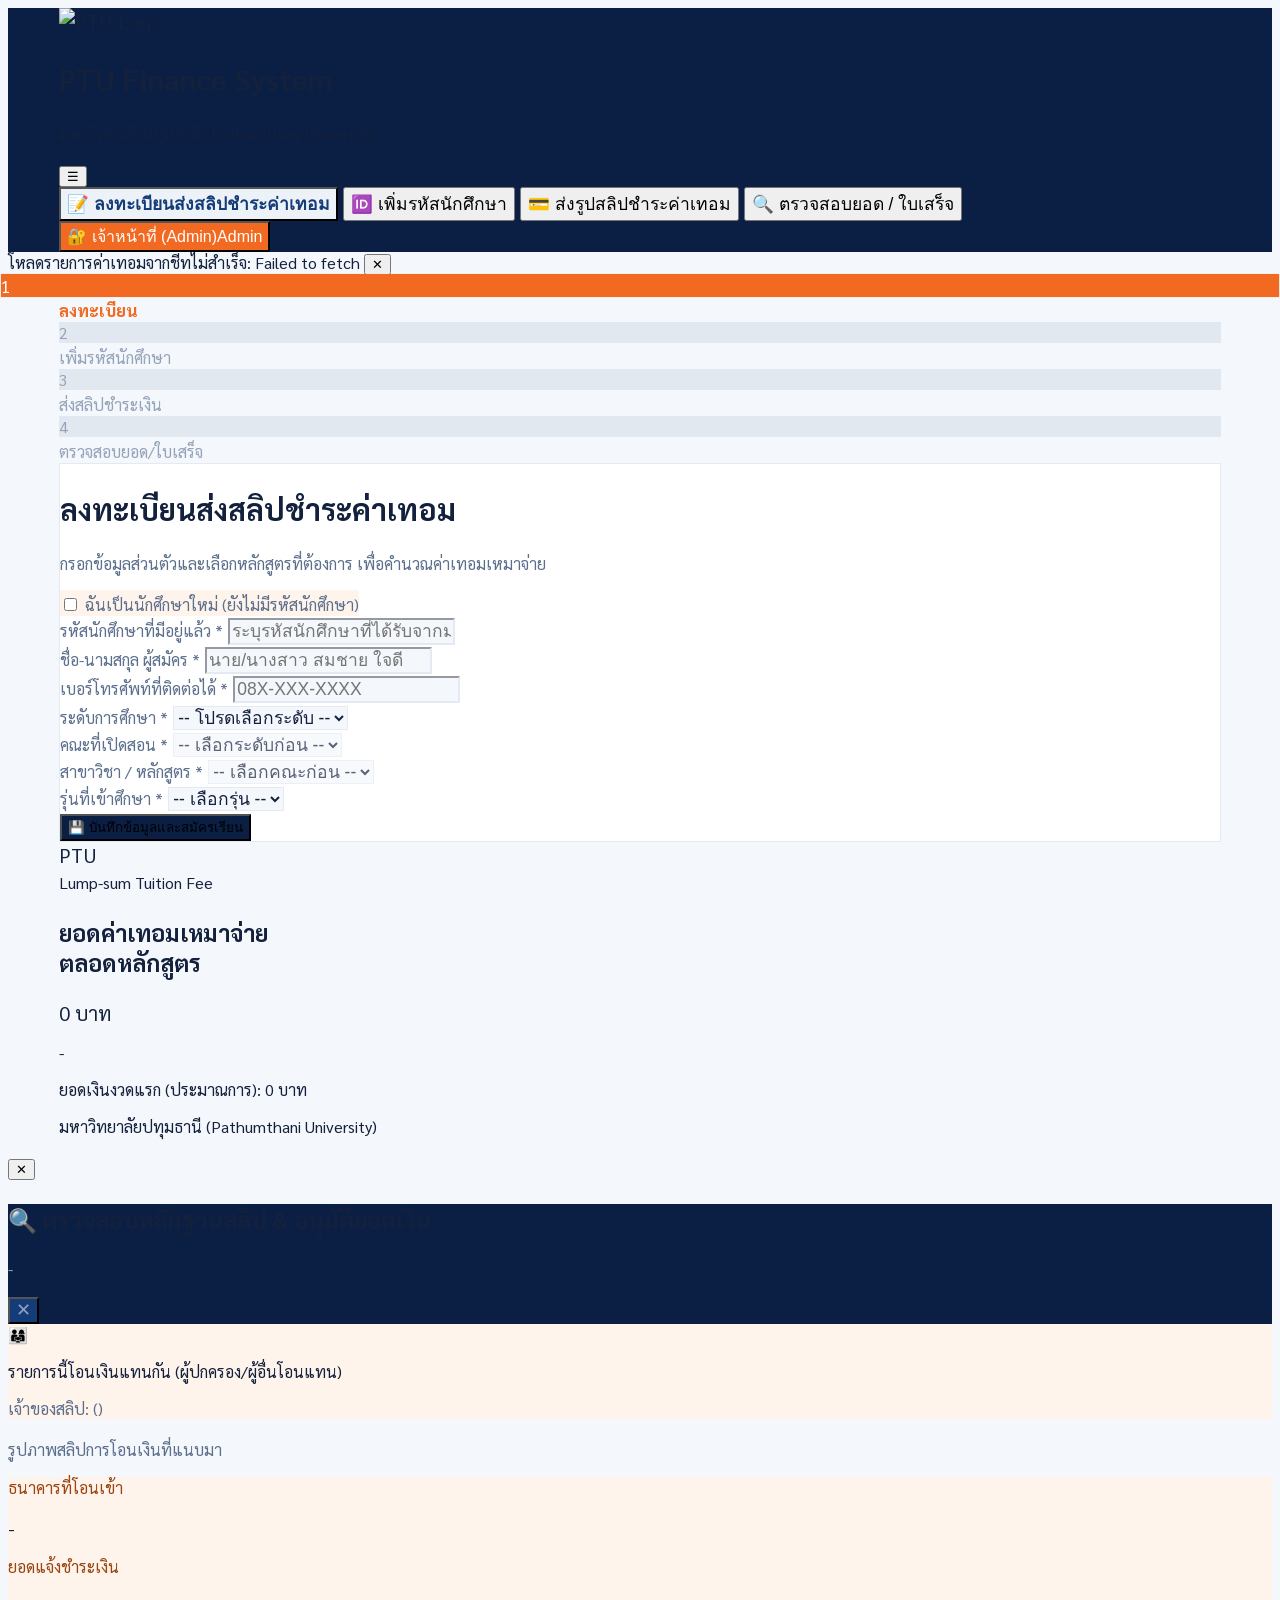
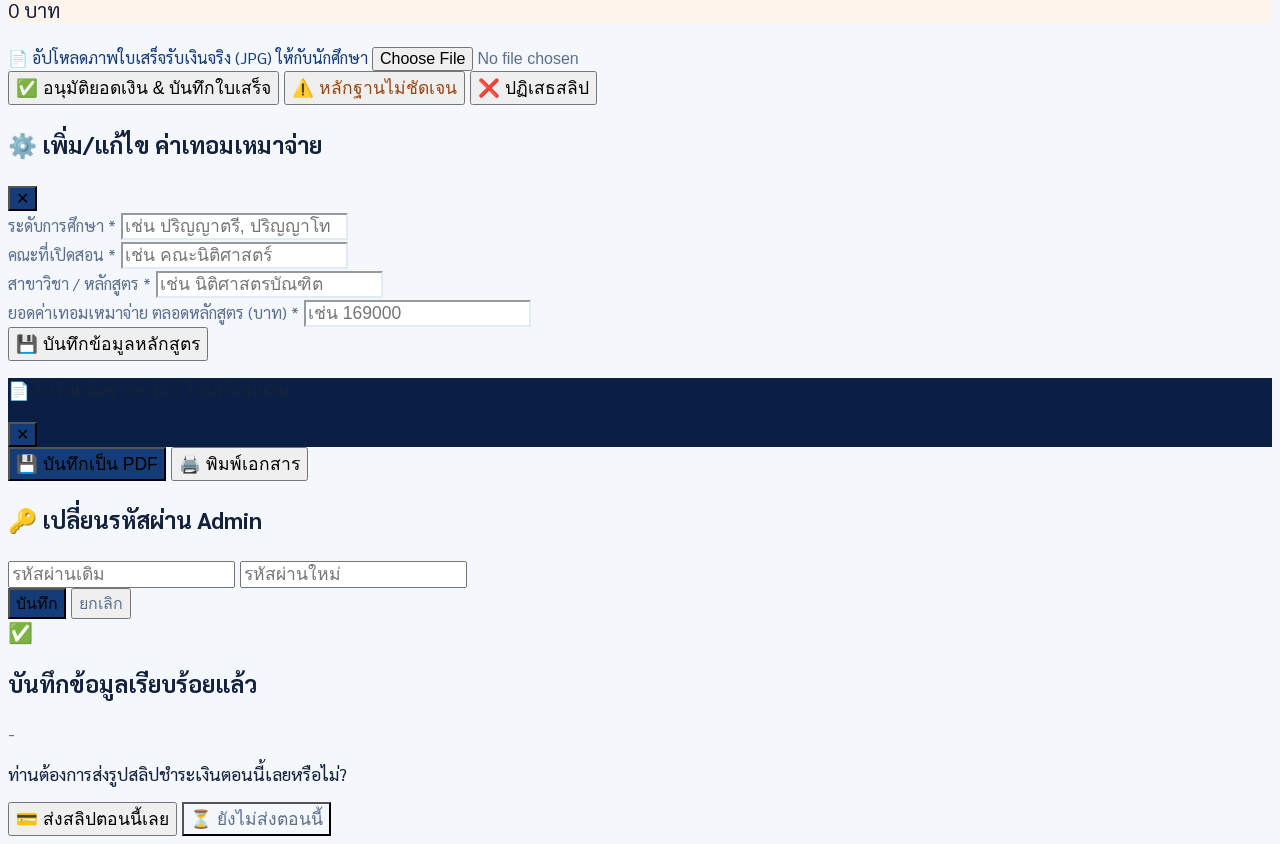
==== commit 97b20a6f: "Add files via upload" ====
--- a/app.html
+++ b/app.html
@@ -362,13 +362,9 @@
           <!-- 4. TRANSFER BANK, AMOUNT & DATE -->
           <div class="grid grid-cols-1 md:grid-cols-2 gap-4 border-t pt-4">
             <div class="space-y-1.5">
-              <label class="text-xs font-black text-slate-500 uppercase tracking-wider">ธนาคารที่โอนเข้า *</label>
-              <select id="pay_bank" class="w-full px-4 py-3 rounded-2xl bg-slate-50 border border-slate-200 font-bold text-blue-950 outline-none focus:ring-2 focus:ring-blue-800 text-sm">
-                <option value="กสิกรไทย (KBank)">ธนาคารกสิกรไทย (KBank)</option>
-                <option value="ไทยพาณิชย์ (SCB)">ธนาคารไทยพาณิชย์ (SCB)</option>
-                <option value="กรุงไทย (KTB)">ธนาคารกรุงไทย (KTB)</option>
-                <option value="ออมสิน (GSB)">ธนาคารออมสิน (GSB)</option>
-                <option value="กรุงเทพ (BBL)">ธนาคารกรุงเทพ (BBL)</option>
+              <label class="text-xs font-black text-slate-500 uppercase tracking-wider">ธนาคารที่โอนเข้า * <span class="normal-case tracking-normal text-blue-900">ชื่อบัญชี : นางสาวสุคนธ์ บุญมาก</span></label>
+              <select id="pay_bank" disabled class="w-full px-4 py-3 rounded-2xl bg-slate-50 border border-slate-200 font-bold text-blue-950 disabled:opacity-60 outline-none focus:ring-2 focus:ring-blue-800 text-sm">
+                <option value="">-- เลือกคณะก่อน --</option>
               </select>
             </div>
 
@@ -1217,6 +1213,7 @@
       facSel.innerHTML = '<option value="">-- เลือกคณะ --</option>';
       majorSel.innerHTML = '<option value="">-- เลือกสาขาวิชา --</option>';
       majorSel.disabled = true;
+      updatePayBanks();
 
       if (!selectedLevel) {
         facSel.disabled = true;
@@ -1236,12 +1233,38 @@
       });
     }
 
+    // --- บัญชีธนาคารที่โอนเข้า แยกตามคณะ (ชื่อบัญชี: นางสาวสุคนธ์ บุญมาก) ---
+    const BANK_ACCOUNTS = {
+      "รัฐศาสตร์":   ["TMB (ทีทีบี) 457-2-33001-9"],
+      "บริหารธุรกิจ": ["ธนาคารกรุงเทพ 637-019088-3"],
+      "นิติศาสตร์":   ["ธนาคารออมสิน 050-4-0160010-6", "ธนาคารกสิกรไทย 181-183141-3"]
+    };
+
+    function updatePayBanks() {
+      const fac = document.getElementById('pay_fac').value || '';
+      const sel = document.getElementById('pay_bank');
+      const key = Object.keys(BANK_ACCOUNTS).find(k => fac.includes(k));
+      // คณะที่ยังไม่กำหนดบัญชี → แสดงทุกบัญชีให้เลือก
+      const list = key ? BANK_ACCOUNTS[key] : [].concat(...Object.values(BANK_ACCOUNTS));
+
+      if (!fac) {
+        sel.innerHTML = '<option value="">-- เลือกคณะก่อน --</option>';
+        sel.disabled = true;
+        return;
+      }
+      sel.innerHTML = (list.length > 1 ? '<option value="">-- เลือกธนาคารที่โอนเข้า --</option>' : '') +
+        list.map(b => `<option value="${b}">${b}</option>`).join('');
+      sel.disabled = false;
+      if (list.length === 1) sel.value = list[0];
+    }
+
     function updatePayMajors() {
       const selectedLevel = document.getElementById('pay_level').value;
       const selectedFac = document.getElementById('pay_fac').value;
       const majorSel = document.getElementById('pay_major');
 
       majorSel.innerHTML = '<option value="">-- เลือกสาขาวิชา --</option>';
+      updatePayBanks();
 
       if (!selectedLevel || !selectedFac) {
         majorSel.disabled = true;
@@ -1684,6 +1707,7 @@
       if (!phone) return showToast("กรุณากรอกเบอร์โทรศัพท์", "error");
       if (!level || !fac || !major) return showToast("กรุณาเลือกระดับการศึกษา คณะ และสาขา", "error");
       if (!batch) return showToast("กรุณาเลือกรุ่นที่เข้าศึกษา", "error");
+      if (!bank) return showToast("กรุณาเลือกธนาคารที่โอนเข้า", "error");
       if (!transferDate) return showToast("กรุณาระบุวัน/เดือน/ปี ที่โอนเงิน", "error");
       if (!amount || amount <= 0) return showToast("กรุณาระบุยอดเงินที่โอนจริง", "error");
       if (!uploadedSlips[0]) return showToast("กรุณาแนบภาพสลิปใบที่ 1 เป็นอย่างน้อย", "error");
@@ -1747,6 +1771,7 @@
           document.getElementById('pay_fac').disabled = true;
           document.getElementById('pay_major').innerHTML = '<option value="">-- เลือกคณะก่อน --</option>';
           document.getElementById('pay_major').disabled = true;
+          updatePayBanks();
           document.getElementById('pay_batch').value = '';
           document.getElementById('matched_student_badge').classList.add('hidden');
 
@@ -2762,6 +2787,19 @@
       renderAdminStudents();
       updateStepIndicator('reg');
     };
+
+    // เปิดแท็บตามปุ่มที่กดมาจากหน้าหลัก (?m=pay/register/linkid/check/admin) — แยกอิสระ ไม่ขึ้นกับ onload
+    window.addEventListener('load', function() {
+      var map = { pay: 'pay', register: 'reg', linkid: 'link', check: 'balance', admin: 'admin' };
+      function go(m) { if (map[m]) { switchTab(map[m]); setTimeout(function(){ switchTab(map[m]); }, 1200); } }
+      try {
+        if (typeof google !== 'undefined' && google.script && google.script.url) {
+          google.script.url.getLocation(function(loc) { go((loc && loc.parameter && loc.parameter.m) || ''); });
+        } else {
+          go(new URLSearchParams(location.search).get('m') || '');
+        }
+      } catch (err) { console.error('route', err); }
+    });
   </script>
 
   <!-- PRINT-ONLY AREA: ใช้ตอนกด "พิมพ์เอกสาร" เท่านั้น (คัดลอกเนื้อหาใบเสร็จมาไว้ที่นี่ก่อนสั่งพิมพ์) -->
